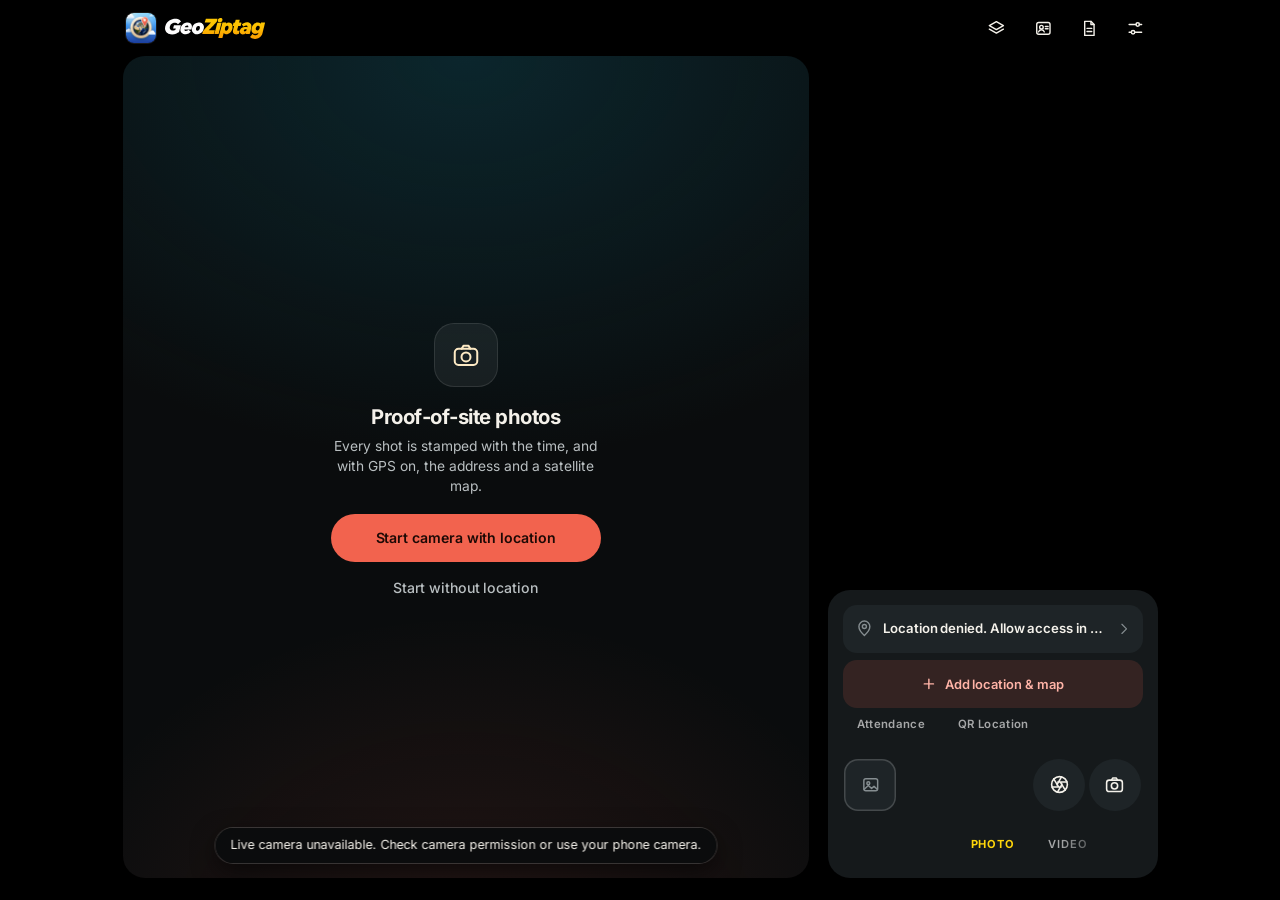
==== web/index.html @ e3f072a0 "UX: double-tap flips camera, browse photos by swiping, undo after attendance, hold shutter to record" ====
<!doctype html>
<html lang="en">
<head>
  <meta charset="utf-8">
  <meta name="viewport" content="width=device-width, initial-scale=1, viewport-fit=cover">
  <meta name="theme-color" content="#000000">
  <meta name="description" content="Take a photo and save it with a timestamp and optional GPS map.">
  <title>GeoZiptag</title>
  <link rel="icon" type="image/png" href="assets/icon-192.png">
  <link rel="apple-touch-icon" href="assets/apple-touch-icon.png">
  <link rel="manifest" href="manifest.webmanifest">
  <meta name="apple-mobile-web-app-title" content="GeoZiptag">
  <meta name="apple-mobile-web-app-status-bar-style" content="black">
  <link rel="stylesheet" href="style.css">
  <script src="vendor/tz-lookup.js"></script>
  <script type="module" src="camera.js"></script>
</head>
<body>
<!-- Launch cover (apps only): looks like the native launch screen and stays until the camera, location,
     address and map are ready, so the camera opens complete. camera.js removes it (at once in a browser). -->
<div id="launchCover" class="launch-cover" aria-hidden="true">
  <div class="launch-mark"><img src="assets/app-icon-ios.png" alt="" width="120" height="120"><p class="launch-by"><span>by</span> SoHum</p></div>
  <div id="launchProblem" class="launch-problem" role="alert" hidden>
    <h2 id="launchProblemTitle"></h2>
    <p id="launchProblemText"></p>
    <div class="launch-problem-actions">
      <button id="launchSettings" type="button" hidden>Open Settings</button>
      <button id="launchRetry" type="button">Try again</button>
    </div>
  </div>
</div>
<svg class="icon-sprite" aria-hidden="true" focusable="false">
  <symbol id="i-pin" viewBox="0 0 24 24"><path d="M12 21s-7-6.1-7-11.4a7 7 0 0 1 14 0C19 14.9 12 21 12 21Z"/><circle cx="12" cy="9.6" r="2.6"/></symbol>
  <symbol id="i-camera" viewBox="0 0 24 24"><rect x="3" y="7" width="18" height="13" rx="3"/><path d="m8.5 7 1.6-2.5h3.8L15.5 7"/><circle cx="12" cy="13.5" r="3.6"/></symbol>
  <symbol id="i-report" viewBox="0 0 24 24"><path d="M6 3h8l4 4v14H6Z"/><path d="M14 3v4h4M9 12h6M9 16h6"/></symbol>
  <symbol id="i-settings" viewBox="0 0 24 24"><path d="M4 7h9M17 7h3M4 17h3M11 17h9"/><circle cx="15" cy="7" r="2.2"/><circle cx="9" cy="17" r="2.2"/></symbol>
  <symbol id="i-layers" viewBox="0 0 24 24"><path d="m12 3.5 9 5-9 5-9-5Z"/><path d="m3 13 9 5 9-5"/></symbol>
  <symbol id="i-grid" viewBox="0 0 24 24"><rect x="4" y="4" width="16" height="16" rx="2.5"/><path d="M9.3 4v16M14.7 4v16M4 9.3h16M4 14.7h16"/></symbol>
  <symbol id="i-timer" viewBox="0 0 24 24"><circle cx="12" cy="13.5" r="7.5"/><path d="M12 9.5v4l2.6 1.8M9.5 2.5h5"/></symbol>
  <symbol id="i-flash" viewBox="0 0 24 24"><path d="M13.5 2.5 5.5 14h6l-1 7.5 8-11.5h-6Z"/></symbol>
  <symbol id="i-flip" viewBox="0 0 24 24"><path d="M4.5 10A7.8 7.8 0 0 1 18.4 6.6L20 8"/><path d="M20 3.5V8h-4.5"/><path d="M19.5 14a7.8 7.8 0 0 1-13.9 3.4L4 16"/><path d="M4 20.5V16h4.5"/></symbol>
  <symbol id="i-back" viewBox="0 0 24 24"><path d="M15 5 8 12l7 7"/></symbol>
  <symbol id="i-chevron" viewBox="0 0 24 24"><path d="m9 5 7 7-7 7"/></symbol>
  <symbol id="i-share" viewBox="0 0 24 24"><path d="M12 15V3.5M7.5 8 12 3.5 16.5 8"/><path d="M5 12v7.5h14V12"/></symbol>
  <symbol id="i-download" viewBox="0 0 24 24"><path d="M12 4v11M7 10.5l5 5 5-5M5 20h14"/></symbol>
  <symbol id="i-retake" viewBox="0 0 24 24"><path d="M4.5 12a7.5 7.5 0 1 0 2.2-5.3L4.5 9"/><path d="M4.5 4.5V9H9"/></symbol>
  <symbol id="i-globe" viewBox="0 0 24 24"><circle cx="12" cy="12" r="9"/><ellipse cx="12" cy="12" rx="3.8" ry="9"/><path d="M3 12h18"/></symbol>
  <symbol id="i-calendar" viewBox="0 0 24 24"><rect x="4" y="5" width="16" height="15" rx="2.5"/><path d="M4 10h16M8.5 3v4M15.5 3v4"/></symbol>
  <symbol id="i-qr" viewBox="0 0 24 24"><rect x="4" y="4" width="6" height="6" rx="1"/><rect x="14" y="4" width="6" height="6" rx="1"/><rect x="4" y="14" width="6" height="6" rx="1"/><path d="M14 14h2.5v2.5H14ZM17.5 17.5H20V20h-2.5ZM14 20h1M20 14v1"/></symbol>
  <symbol id="i-crosshair" viewBox="0 0 24 24"><circle cx="12" cy="12" r="7"/><circle cx="12" cy="12" r="2"/><path d="M12 2v3M12 19v3M2 12h3M19 12h3"/></symbol>
  <symbol id="i-image" viewBox="0 0 24 24"><rect x="3.5" y="4.5" width="17" height="15" rx="2.5"/><circle cx="9" cy="10" r="1.8"/><path d="m4 17.5 5-4.5 4 3.5 3-2.5 4 3.5"/></symbol>
  <symbol id="i-shield" viewBox="0 0 24 24"><path d="M12 3 5 6v5.5c0 4.4 3 7.9 7 9.5 4-1.6 7-5.1 7-9.5V6Z"/></symbol>
  <symbol id="i-plus" viewBox="0 0 24 24"><path d="M12 5v14M5 12h14"/></symbol>
  <symbol id="i-frame" viewBox="0 0 24 24"><rect x="5.5" y="3" width="13" height="18" rx="2"/><path d="M9 6.5H8v1.5M15 17.5h1V16"/></symbol>
  <symbol id="i-sparkle" viewBox="0 0 24 24"><path d="M11 3.5l1.7 4.8 4.8 1.7-4.8 1.7L11 16.5l-1.7-4.8L4.5 10l4.8-1.7Z"/><path d="M18.5 15v5M16 17.5h5"/></symbol>
  <symbol id="i-tap" viewBox="0 0 24 24"><path d="M9.5 12V5.8a1.5 1.5 0 0 1 3 0V11m0-.5a1.5 1.5 0 0 1 3 0V12m0-.5a1.5 1.5 0 0 1 3 0v3.7a6 6 0 0 1-6 6h-.7a6 6 0 0 1-5-2.6l-2.4-3.7a1.5 1.5 0 0 1 2.4-1.8l1.7 2.2"/></symbol>
  <symbol id="i-volume" viewBox="0 0 24 24"><path d="M4 9.5h3.5L12 5.5v13l-4.5-4H4Z"/><path d="M15.5 9.2a4 4 0 0 1 0 5.6M18 6.7a7.5 7.5 0 0 1 0 10.6"/></symbol>
  <symbol id="i-position" viewBox="0 0 24 24"><rect x="4.5" y="3" width="15" height="18" rx="2"/><path d="M7.5 16.5h9"/></symbol>
  <symbol id="i-help" viewBox="0 0 24 24"><circle cx="12" cy="12" r="9"/><path d="M9.6 9.4a2.5 2.5 0 0 1 4.9.7c0 1.7-2.5 2.1-2.5 3.7M12 17h.01"/></symbol>
  <symbol id="i-search" viewBox="0 0 24 24"><circle cx="11" cy="11" r="6.5"/><path d="m20 20-4.2-4.2"/></symbol>
  <symbol id="i-edit" viewBox="0 0 24 24"><path d="M4 20h4L19 9a2.1 2.1 0 0 0-4-4L4 16z"/><path d="m14 6 4 4"/></symbol>
  <symbol id="i-plus-sm" viewBox="0 0 24 24"><path d="M12 5v14M5 12h14"/></symbol>
  <symbol id="i-check" viewBox="0 0 24 24"><path d="m5 12.5 4.5 4.5L19 7.5"/></symbol>
  <symbol id="i-star" viewBox="0 0 24 24"><path d="m12 3.5 2.6 5.4 5.9.8-4.3 4.1 1 5.9L12 16.9 6.8 19.7l1-5.9L3.5 9.7l5.9-.8z"/></symbol>
  <symbol id="i-zoom-in" viewBox="0 0 24 24"><path d="M14 4h6v6M20 4l-6 6M10 20H4v-6M4 20l6-6"/></symbol>
  <symbol id="i-zoom-out" viewBox="0 0 24 24"><path d="M4 10h6V4M10 10 4 4M20 14h-6v6M14 14l6 6"/></symbol>
  <symbol id="i-flash-off" viewBox="0 0 24 24"><path d="M13 3 6 13h5l-1 8 7-10h-5l1-8Z"/><path d="M4 4l16 16"/></symbol>
  <symbol id="i-sun" viewBox="0 0 24 24"><circle cx="12" cy="12" r="4"/><path d="M12 2.5v2.5M12 19v2.5M2.5 12H5M19 12h2.5M5.3 5.3l1.8 1.8M16.9 16.9l1.8 1.8M5.3 18.7l1.8-1.8M16.9 7.1l1.8-1.8"/></symbol>
  <symbol id="i-aperture" viewBox="0 0 24 24"><circle cx="12" cy="12" r="9"/><path d="M14.3 3.3 9 12.5M20.6 9.2H10M18.6 18.4 13 9.2M9.7 20.7l5.3-9.2M3.4 14.8H14M5.4 5.6l5.6 9.2"/></symbol>
  <symbol id="i-mirror" viewBox="0 0 24 24"><path d="M12 3v18" stroke-dasharray="2 2.5"/><path d="M9 6 4 18h5ZM15 6l5 12h-5Z"/></symbol>
  <symbol id="i-level" viewBox="0 0 24 24"><rect x="3" y="8" width="18" height="8" rx="4"/><path d="M9.5 8v8M14.5 8v8"/></symbol>
  <symbol id="i-text" viewBox="0 0 24 24"><path d="M5 7V4.5h14V7M12 4.5v15M9 19.5h6"/></symbol>
  <symbol id="i-person" viewBox="0 0 24 24"><rect x="3.5" y="4.5" width="17" height="15" rx="2.5"/><circle cx="9.5" cy="10.5" r="2.3"/><path d="M5.8 16.5c.6-1.8 2-2.7 3.7-2.7s3.1.9 3.7 2.7M14.5 9.5h3.5M14.5 12.5h3.5"/></symbol>
  <symbol id="i-list" viewBox="0 0 24 24"><path d="M9 6.5h11M9 12h11M9 17.5h11"/><circle cx="4.8" cy="6.5" r="1"/><circle cx="4.8" cy="12" r="1"/><circle cx="4.8" cy="17.5" r="1"/></symbol>
  <symbol id="i-cloud" viewBox="0 0 24 24"><path d="M7 18.5h10.5a4 4 0 0 0 .6-7.95A6 6 0 0 0 6.6 9.1 4.7 4.7 0 0 0 7 18.5Z"/><path d="M12 15.5v-5M9.8 12.5 12 10.3l2.2 2.2"/></symbol>
  <symbol id="i-trash" viewBox="0 0 24 24"><path d="M4.5 7h15M9.5 7V4.5h5V7M6.5 7l.8 12.5h9.4L17.5 7M10 11v5M14 11v5"/></symbol>
</svg>

<main class="camera">
  <header class="camera-header">
    <h1 class="wordmark">
      <img class="brand-mark" src="assets/app-icon.png" alt="" width="30" height="30">
      <img class="brand-name" src="assets/geoziptag-wordmark.svg" alt="GeoZiptag" width="1920" height="400">
    </h1>
    <nav aria-label="App tools">
      <button class="icon-button" type="button" data-open="templates" aria-label="Stamp style"><svg class="icon"><use href="#i-layers"/></svg><span class="visually-hidden" id="chosenTemplate">Satellite</span></button>
      <button id="locationButton" class="icon-button location-button" type="button" aria-label="Location" data-open="locationTools" data-state="off"><svg class="icon"><use href="#i-pin"/></svg></button>
      <button id="employeeButton" class="icon-button employee-button" type="button" aria-label="Employee" data-open="employeePicker"><svg class="icon"><use href="#i-person"/></svg></button>
      <button class="icon-button" type="button" aria-label="Reports" data-open="reports"><svg class="icon"><use href="#i-report"/></svg></button>
      <button class="icon-button" type="button" aria-label="Settings" data-open="settings"><svg class="icon"><use href="#i-settings"/></svg></button>
    </nav>
    <div id="cameraPanel" class="camera-panel" role="group" aria-label="Camera settings" hidden>
      <button id="ratioTile" class="panel-tile" type="button"><svg class="icon" aria-hidden="true"><use href="#i-frame"/></svg><span>Ratio</span><small id="ratioValue">16:9</small></button>
      <button id="gridToggle" class="panel-tile" type="button" aria-pressed="false"><svg class="icon" aria-hidden="true"><use href="#i-grid"/></svg><span>Grid</span></button>
      <button id="timerToggle" class="panel-tile" type="button" aria-label="Timer off"><svg class="icon" aria-hidden="true"><use href="#i-timer"/></svg><span>Timer</span><small id="timerLabel">Off</small></button>
      <button id="tapTile" class="panel-tile" type="button"><svg class="icon" aria-hidden="true"><use href="#i-crosshair"/></svg><span>Focus</span><small id="tapValue">Tap to focus</small></button>
      <button id="mirrorTile" class="panel-tile" type="button" aria-pressed="false"><svg class="icon" aria-hidden="true"><use href="#i-mirror"/></svg><span>Mirror</span><small>Front camera</small></button>
      <button id="levelTile" class="panel-tile" type="button" aria-pressed="false"><svg class="icon" aria-hidden="true"><use href="#i-level"/></svg><span>Level</span></button>
      <button id="noteTile" class="panel-tile" type="button"><svg class="icon" aria-hidden="true"><use href="#i-text"/></svg><span>Add text</span><small id="noteValue">On the stamp</small></button>
    </div>
  </header>

  <section class="viewfinder" aria-label="Photo viewfinder">
    <video id="video" autoplay muted playsinline hidden></video>
    <img id="result" alt="Photo with the stamp embedded" hidden>
    <video id="resultVideo" class="result-video" controls playsinline hidden></video>
    <canvas id="switchFrame" class="switch-frame" aria-hidden="true" hidden></canvas>
    <div id="start" class="start">
      <div class="start-mark" aria-hidden="true"><svg class="icon"><use href="#i-camera"/></svg></div>
      <div class="start-copy">
        <h2>Proof-of-site photos</h2>
        <p>Every shot is stamped with the time, and with GPS on, the address and a satellite map.</p>
      </div>
      <div class="start-actions">
        <button id="startCamera" class="primary" type="button">Start camera with location</button>
        <button id="startWithoutLocation" class="text-button" type="button">Start without location</button>
      </div>
    </div>
    <div id="cameraGrid" class="camera-grid" aria-hidden="true" hidden></div>
    <div id="focusPoint" class="focus-point" aria-hidden="true" hidden></div>
    <div id="zoomControl" class="camera-zoom" role="group" aria-label="Zoom" hidden>
      <input id="zoomSlider" type="range" aria-label="Camera zoom" hidden disabled>
      <div id="zoomLenses" class="zoom-lenses"></div>
      <button id="zoomToggle" class="zoom-toggle" type="button" aria-label="Wider" hidden><svg class="icon" aria-hidden="true"><use href="#i-zoom-in"/></svg></button>
    </div>
    <div id="levelLine" class="level-line" aria-hidden="true" hidden></div>
    <div id="recordTime" class="record-time" role="timer" hidden><span class="rec-dot" aria-hidden="true"></span><span id="recordClock">00:00</span></div>
    <div id="exposureControl" class="exposure-control" hidden>
      <span class="exposure-track" aria-hidden="true"></span>
      <span id="exposureKnob" class="exposure-knob"><svg class="icon" aria-hidden="true"><use href="#i-sun"/></svg></span>
    </div>
    <div id="cameraCountdown" class="camera-countdown" role="status" hidden></div>
    <div class="swipe-handle" aria-hidden="true"></div>
    <div id="shutterFlash" class="shutter-flash" aria-hidden="true"></div>
    <p id="status" role="status" hidden></p>
  </section>
  <canvas id="liveStamp" class="live-stamp" aria-hidden="true" hidden></canvas>
  <button id="logTap" class="log-tap" type="button" aria-label="Change Log in or Log out" aria-haspopup="true" hidden></button>
  <button id="idTap" class="log-tap" type="button" aria-label="Choose employee" aria-haspopup="dialog" hidden></button>
  <button id="mapTap" class="log-tap" type="button" aria-label="Open this place in Maps" hidden></button>
  <button id="noteTap" class="log-tap" type="button" aria-label="Edit the note on the stamp" hidden></button>
  <div id="undoToast" class="undo-toast" role="status" hidden><span id="undoText"></span><button id="undoButton" type="button">Undo</button></div>
  <div id="logChoice" class="log-choice" role="group" aria-label="Log in or Log out" hidden>
    <button type="button" data-choose="in">Log in</button>
    <button type="button" data-choose="out">Log out</button>
    <small>For the next photo</small>
  </div>

  <div id="controls" class="controls">
    <div class="location-bar">
      <button type="button" class="location-row" data-open="locationTools" aria-label="Location" aria-describedby="placeLabelPreview locationStatus">
        <svg class="icon" aria-hidden="true"><use href="#i-pin"/></svg>
        <span class="location-text"><span id="locationStatus" role="status">Timestamp only</span><small id="placeLabelPreview" hidden></small></span>
        <svg class="icon chevron" aria-hidden="true"><use href="#i-chevron"/></svg>
      </button>
      <button id="addLocationMap" class="map-location-action" type="button"><svg class="icon" aria-hidden="true"><use href="#i-plus"/></svg>Add location &amp; map</button>
    </div>
    <div id="gpsChoice" class="gps-choice" hidden>
      <p id="gpsHint" role="status"></p>
      <div class="sheet-actions">
        <button id="captureWithoutLocation" type="button">Timestamp only</button>
        <button id="captureWithLocation" class="primary" type="button">Enable location</button>
      </div>
    </div>
    <div id="styleStrip" class="style-strip" role="group" aria-label="Stamp style">
      <div id="styleTrack" class="style-track">
        <button type="button" class="style-pill" data-template="satellite" aria-pressed="true">Satellite</button>
        <button type="button" class="style-pill" data-template="attendance" aria-pressed="false">Attendance</button>
        <button type="button" class="style-pill" data-template="qr" aria-pressed="false">QR Location</button>
      </div>
    </div>
    <div class="shutter-tray">
    <div class="capture-dock" aria-label="Capture controls">
      <div class="thumb-slot">
        <button id="lastPhotoButton" class="last-photo" type="button" aria-label="Last photo. None yet" disabled><svg class="icon" aria-hidden="true"><use href="#i-image"/></svg><img id="lastPhotoImage" alt="" hidden></button>
      </div>
      <div class="dock-slot"><button id="torchToggle" class="dock-tool flash-button" type="button" aria-label="Flash off" data-flash="off" hidden><svg class="icon" aria-hidden="true"><use href="#i-flash-off"/></svg><span class="flash-badge" aria-hidden="true">A</span></button></div>
      <div class="shutter-slot"><button id="shutter" class="shutter" type="button" aria-label="Take photo" hidden></button></div>
      <div class="dock-slot"><button id="cameraPanelButton" class="dock-tool" type="button" aria-label="Camera settings" aria-expanded="false" aria-controls="cameraPanel"><svg class="icon" aria-hidden="true"><use href="#i-aperture"/></svg></button></div>
      <div class="camera-switch-slot">
        <button id="switchCamera" class="dock-tool" type="button" aria-label="Flip camera" hidden><svg class="icon" aria-hidden="true"><use href="#i-flip"/></svg></button>
        <button id="fallback" class="dock-tool" type="button" aria-label="Phone camera"><svg class="icon" aria-hidden="true"><use href="#i-camera"/></svg></button>
      </div>
    </div>
    <div id="modeSwitch" class="mode-switch" role="group" aria-label="Camera mode">
      <div id="modeTrack" class="mode-track">
        <button type="button" data-mode="photo" aria-pressed="true">Photo</button>
        <button type="button" data-mode="video" aria-pressed="false">Video</button>
      </div>
    </div>
    </div>
    <input id="file" type="file" accept="image/*" capture="environment" hidden>
  </div>

  <div id="review" class="review" aria-label="Photo actions" hidden>
    <div id="adSlot" class="ad-slot" aria-hidden="true" hidden></div>
    <button id="retake" type="button"><svg class="icon" aria-hidden="true"><use href="#i-camera"/></svg><span id="retakeLabel">Camera</span></button>
    <a id="save" class="primary" download><svg class="icon" aria-hidden="true"><use href="#i-download"/></svg>Save photo</a>
    <button id="share" type="button" hidden><svg class="icon" aria-hidden="true"><use href="#i-share"/></svg>Share</button>
    <button id="deletePhoto" class="delete-photo" type="button" aria-label="Delete photo" hidden><svg class="icon" aria-hidden="true"><use href="#i-trash"/></svg></button>
    <a id="saveOriginal" class="secondary" download hidden>Also save the original, without stamp</a>
  </div>
  <button id="updateReady" class="update-pill" type="button" hidden>Update ready · tap to restart</button>
</main>

<dialog id="locationTools" aria-labelledby="locationTitle" autofocus>
  <div class="sheet-head"><h2 id="locationTitle">Location</h2><form method="dialog"><button class="sheet-done">Done</button></form></div>
  <div class="status-card">
    <span class="status-icon" aria-hidden="true"><svg class="icon"><use href="#i-crosshair"/></svg></span>
    <div><strong>Current source</strong><p id="locationSheetStatus" class="sheet-status" role="status">Timestamp only</p></div>
  </div>
  <div class="location-actions">
    <button id="location" class="primary" type="button" aria-pressed="false">Enable location</button>
    <button type="button" data-open="manual">Set pin manually</button>
  </div>
  <label for="placeLabel">Place label <small>Optional</small></label>
  <input id="placeLabel" type="text" maxlength="90" placeholder="e.g. Site entrance, Block B">
  <p class="hint">Shown as the heading on photos taken in this session. GPS coordinates are still recorded.</p>
  <label for="stampNote">Note <small>Optional</small></label>
  <input id="stampNote" type="text" maxlength="80" placeholder="e.g. Foundation inspection, Block B">
  <p class="hint">Added as the last line of the stamp on photos taken in this session.</p>
  <details class="disclosure">
    <summary><svg class="icon" aria-hidden="true"><use href="#i-shield"/></svg>How location is used</summary>
    <p class="privacy">Your coordinates are sent to Photon and OpenStreetMap's Nominatim to look up the address, and to Esri for satellite imagery. In the Android app, the phone's built-in address service is also asked. Photos stay on this device until you save or share them. Address data © <a href="https://www.openstreetmap.org/copyright" target="_blank" rel="noopener">OpenStreetMap contributors</a>.</p>
  </details>
</dialog>

<dialog id="templates" aria-labelledby="templateTitle" autofocus>
  <div class="sheet-head"><h2 id="templateTitle">Stamp style</h2><form method="dialog"><button class="sheet-done">Done</button></form></div>
  <canvas id="templatePreview" width="460" height="238" aria-label="Example photo stamp"></canvas>
  <fieldset class="template-options" aria-label="Choose a stamp">
    <label><input type="radio" name="template" value="satellite"><svg class="icon" aria-hidden="true"><use href="#i-globe"/></svg><span><strong>Satellite</strong><small>Map, address, GPS</small></span></label>
    <label><input type="radio" name="template" value="attendance"><svg class="icon" aria-hidden="true"><use href="#i-person"/></svg><span><strong>Attendance</strong><small>Employee ID, log in/out, time and place</small></span></label>
    <label><input type="radio" name="template" value="qr"><svg class="icon" aria-hidden="true"><use href="#i-qr"/></svg><span><strong>QR location</strong><small>Scannable map link</small></span></label>
  </fieldset>
  <p class="hint">Preview uses sample data. Stamp position is in Settings.</p>
</dialog>

<dialog id="manual" aria-labelledby="manualTitle" autofocus>
  <div class="sheet-head"><button type="button" class="sheet-back" data-open="locationTools" aria-label="Back to location"><svg class="icon" aria-hidden="true"><use href="#i-back"/></svg></button><h2 id="manualTitle">Set pin manually</h2></div>
  <form id="manualForm">
    <label for="manualName">Place name <small>Optional</small></label>
    <input id="manualName" type="text" maxlength="100" placeholder="e.g. Project site">
    <div class="field-pair">
      <div><label for="manualLat">Latitude</label><input id="manualLat" type="number" inputmode="decimal" min="-90" max="90" step="any" placeholder="17.385044" required></div>
      <div><label for="manualLon">Longitude</label><input id="manualLon" type="number" inputmode="decimal" min="-180" max="180" step="any" placeholder="78.486671" required></div>
    </div>
    <div class="button-pair">
      <button id="copyGps" type="button"><svg class="icon" aria-hidden="true"><use href="#i-crosshair"/></svg>Use my GPS</button>
      <button id="loadPinMap" type="button"><svg class="icon" aria-hidden="true"><use href="#i-globe"/></svg>Preview on map</button>
    </div>
    <div id="pinView" class="pin-view" hidden><canvas id="pinMap" width="256" height="256" aria-label="Map preview. Tap to adjust the pin. You can also edit the coordinates above."></canvas><p>Imagery: Esri, Vantor, Earthstar Geographics, and the GIS User Community</p></div>
    <p id="pinStatus" class="hint" role="status">Enter coordinates or use a GPS fix, then preview the pin.</p>
    <div class="sheet-actions stacked">
      <button class="primary" type="submit">Use this location</button>
      <button id="clearManual" class="text-button" type="button">Switch back to device GPS</button>
    </div>
  </form>
</dialog>

<dialog id="settings" aria-labelledby="settingsTitle" autofocus>
  <div class="sheet-head"><h2 id="settingsTitle">Settings</h2><form method="dialog"><button class="sheet-done">Done</button></form></div>
  <section class="settings-group" aria-labelledby="settingsAttendance">
    <h3 id="settingsAttendance">Attendance</h3>
    <div class="settings-list">
      <button class="setting-row setting-link" type="button" data-open="employeesSheet">
        <svg class="icon row-icon" aria-hidden="true"><use href="#i-person"/></svg>
        <span class="row-text"><strong>Employee IDs</strong><small id="employeeSummary">Add your ID and your team's</small></span>
        <svg class="icon" aria-hidden="true"><use href="#i-chevron"/></svg>
      </button>
      <button class="setting-row setting-link" type="button" data-open="registerSheet">
        <svg class="icon row-icon" aria-hidden="true"><use href="#i-list"/></svg>
        <span class="row-text"><strong>Attendance register</strong><small id="registerCount">Log in / log out records</small></span>
        <svg class="icon" aria-hidden="true"><use href="#i-chevron"/></svg>
      </button>
      <button class="setting-row setting-link" type="button" data-open="teamSheet">
        <svg class="icon row-icon" aria-hidden="true"><use href="#i-cloud"/></svg>
        <span class="row-text"><strong>Shared register</strong><small id="teamSummary">Send attendance to your team online</small></span>
        <svg class="icon" aria-hidden="true"><use href="#i-chevron"/></svg>
      </button>
    </div>
  </section>
  <section class="settings-group" aria-labelledby="settingsCamera">
    <h3 id="settingsCamera">Camera</h3>
    <div class="settings-list">
      <div class="setting-row">
        <svg class="icon row-icon" aria-hidden="true"><use href="#i-frame"/></svg>
        <label class="row-text" for="photoShape"><strong>Photo size</strong><small>16:9 full screen · 4:3 full sensor · 1:1 square</small></label>
        <select id="photoShape"><option value="16:9">16:9</option><option value="4:3">4:3</option><option value="1:1">1:1</option></select>
      </div>
      <div class="setting-row">
        <svg class="icon row-icon" aria-hidden="true"><use href="#i-sparkle"/></svg>
        <label class="row-text" for="photoQuality"><strong>Photo quality</strong><small>Standard makes smaller files for sharing</small></label>
        <select id="photoQuality"><option value="high">High</option><option value="standard">Standard</option></select>
      </div>
      <div class="setting-row">
        <svg class="icon row-icon" aria-hidden="true"><use href="#i-tap"/></svg>
        <label class="row-text" for="tapAction"><strong>Tap on screen</strong><small>What tapping the camera view does</small></label>
        <select id="tapAction"><option value="focus">Focus</option><option value="capture">Take photo</option></select>
      </div>
      <label id="volumeShutterRow" class="setting-row" hidden>
        <svg class="icon row-icon" aria-hidden="true"><use href="#i-volume"/></svg>
        <span class="row-text"><strong>Volume buttons</strong><small>Press volume up or down to take a photo</small></span>
        <input id="volumeShutter" class="switch" type="checkbox">
      </label>
      <button id="settingsPhoneCamera" class="setting-row setting-link" type="button">
        <svg class="icon row-icon" aria-hidden="true"><use href="#i-camera"/></svg>
        <span class="row-text"><strong>Use phone camera</strong><small>Open the built-in camera app instead</small></span>
        <svg class="icon" aria-hidden="true"><use href="#i-chevron"/></svg>
      </button>
    </div>
  </section>
  <section class="settings-group" aria-labelledby="settingsStamp">
    <h3 id="settingsStamp">Stamp</h3>
    <div class="settings-list">
      <div class="setting-row">
        <svg class="icon row-icon" aria-hidden="true"><use href="#i-position"/></svg>
        <label class="row-text" for="stampPosition"><strong>Position</strong><small>Where the stamp sits on the photo</small></label>
        <select id="stampPosition"><option value="bottom">Bottom</option><option value="top">Top</option></select>
      </div>
    </div>
  </section>
  <section class="settings-group" aria-labelledby="settingsCapture">
    <h3 id="settingsCapture">After capture</h3>
    <div class="settings-list">
      <label class="setting-row">
        <svg class="icon row-icon" aria-hidden="true"><use href="#i-image"/></svg>
        <span class="row-text"><strong>Keep original</strong><small>Also save a copy without the stamp</small></span>
        <input id="keepOriginal" class="switch" type="checkbox">
      </label>
      <label class="setting-row">
        <svg class="icon row-icon" aria-hidden="true"><use href="#i-image"/></svg>
        <span class="row-text"><strong>Keep photo on screen</strong><small>Show each photo after you take it, until you swipe down for the next one</small></span>
        <input id="reviewAfter" class="switch" type="checkbox">
      </label>
      <label class="setting-row">
        <svg class="icon row-icon" aria-hidden="true"><use href="#i-share"/></svg>
        <span class="row-text"><strong>Share after each photo</strong><small>Open the share sheet as soon as a photo is taken</small></span>
        <input id="shareAfter" class="switch" type="checkbox">
      </label>
      <label class="setting-row">
        <svg class="icon row-icon" aria-hidden="true"><use href="#i-layers"/></svg>
        <span class="row-text"><strong>Share button first</strong><small>Make Share the main button in the photo view</small></span>
        <input id="preferShare" class="switch" type="checkbox">
      </label>
    </div>
  </section>
  <section class="settings-group" aria-labelledby="settingsHelp">
    <h3 id="settingsHelp">Help &amp; about</h3>
    <div class="settings-list">
      <button class="setting-row setting-link" type="button" data-open="helpSheet">
        <svg class="icon row-icon" aria-hidden="true"><use href="#i-help"/></svg>
        <span class="row-text"><strong>How to use</strong><small>Taking, stamping and sharing photos</small></span>
        <svg class="icon" aria-hidden="true"><use href="#i-chevron"/></svg>
      </button>
      <button class="setting-row setting-link" type="button" data-open="privacySheet">
        <svg class="icon row-icon" aria-hidden="true"><use href="#i-shield"/></svg>
        <span class="row-text"><strong>Privacy policy</strong><small>What the app uses and sends</small></span>
        <svg class="icon" aria-hidden="true"><use href="#i-chevron"/></svg>
      </button>
    </div>
  </section>
  <section id="updatesGroup" class="settings-group" aria-labelledby="settingsUpdates" hidden>
    <h3 id="settingsUpdates">App updates</h3>
    <div class="settings-list">
      <button id="checkUpdates" class="setting-row setting-link" type="button">
        <svg class="icon row-icon" aria-hidden="true"><use href="#i-download"/></svg>
        <span class="row-text"><strong>Check for updates</strong><small id="updateStatus">Updates download in the background.</small></span>
        <svg class="icon" aria-hidden="true"><use href="#i-retake"/></svg>
      </button>
      <label id="previewRow" class="setting-row" hidden>
        <svg class="icon row-icon" aria-hidden="true"><use href="#i-download"/></svg>
        <span class="row-text"><strong>Preview versions</strong><small id="previewHint">Try the newest changes before they go live</small></span>
        <input id="previewChannel" class="switch" type="checkbox">
      </label>
    </div>
  </section>
  <p id="appVersion" class="app-version">GeoZiptag</p>
  <p class="app-version built-by"><a href="https://geoziptag.sohum.cc" target="_blank" rel="noopener">Built by SoHum Digital Services</a></p>
  <p id="photoTimings" class="app-version" hidden></p>
</dialog>

<dialog id="employeePicker" class="wheel-sheet" aria-labelledby="employeeTitle">
  <div class="sheet-head"><h2 id="employeeTitle">Employee</h2><form method="dialog"><button class="sheet-done">Done</button></form></div>
  <div class="wheel-heads" aria-hidden="true"><span>Employee ID</span><span>Name</span><span>Action</span></div>
  <div class="wheel-wrap wheel3">
    <div id="employeeWheel" class="wheel" role="listbox" aria-label="Employee ID" tabindex="0"></div>
    <div id="nameWheel" class="wheel" role="listbox" aria-label="Name"></div>
    <div id="actionWheel" class="wheel" role="listbox" aria-label="Log in or Log out"></div>
  </div>
  <p id="logHint" class="hint wheel-hint"></p>
  <button type="button" class="text-button wheel-manage" data-open="employeesSheet">Add or import IDs</button>
</dialog>

<dialog id="employeesSheet" aria-labelledby="employeesTitle">
  <div class="sheet-head"><h2 id="employeesTitle">Employee IDs <small id="employeeCount"></small></h2><form method="dialog"><button class="sheet-done">Done</button></form></div>
  <div class="emp-search">
    <svg class="icon" aria-hidden="true"><use href="#i-search"/></svg>
    <input id="empSearch" type="search" placeholder="Search ID or name" autocomplete="off" autocapitalize="characters" spellcheck="false" enterkeyhint="search">
  </div>
  <div id="empList" class="emp-list"></div>
  <div class="sheet-actions emp-actions">
    <button id="empNewSeries" type="button" class="text-button">+ New ID format</button>
    <label class="file-button" for="employeeFile">Import file</label>
    <input id="employeeFile" class="logo-input" type="file" accept=".txt,.csv,.pdf,text/plain,text/csv,application/pdf">
  </div>
  <p class="hint">Changes are saved as you make them. Tap + to add the next ID in a series; tap the pencil to change an ID or name.</p>
  <p id="employeeStatus" class="hint" role="status"></p>
</dialog>

<dialog id="registerSheet" aria-labelledby="registerTitle">
  <div class="sheet-head"><h2 id="registerTitle">Attendance register</h2><form method="dialog"><button class="sheet-done">Done</button></form></div>
  <p id="registerSummary" class="hint"></p>
  <div id="registerList" class="register-list"></div>
  <div class="sheet-actions">
    <button id="exportRegister" class="primary" type="button">Export CSV</button>
    <button id="clearRegister" class="text-button" type="button">Clear</button>
  </div>
</dialog>

<dialog id="teamSheet" aria-labelledby="teamTitle">
  <div class="sheet-head"><h2 id="teamTitle">Shared register</h2><form method="dialog"><button class="sheet-done">Done</button></form></div>
  <div id="teamJoined" hidden>
    <div class="status-card">
      <span class="status-icon" aria-hidden="true"><svg class="icon"><use href="#i-cloud"/></svg></span>
      <div><strong id="teamName">Team</strong><p class="sheet-status">Team code <b id="teamCode">—</b></p></div>
    </div>
    <p id="syncStatus" class="hint" role="status"></p>
    <div class="sheet-actions">
      <button id="shareTeamCode" type="button">Share code</button>
      <button id="syncNow" type="button">Send now</button>
    </div>
    <label class="setting-row toggle-row"><span class="row-text"><strong>Send small photos</strong><small>A small copy of each attendance photo as proof (about 150 KB)</small></span><input id="sharePhotos" class="switch" type="checkbox"></label>
    <h3 class="sheet-subtitle">Manager</h3>
    <label for="managerPin">Manager PIN</label>
    <div class="pin-row"><input id="managerPin" type="password" inputmode="numeric" maxlength="6" autocomplete="off" placeholder="6 digits"><button id="openTeamRegister" class="primary" type="button">Open register</button></div>
    <p id="managerStatus" class="hint" role="status"></p>
    <button id="leaveTeam" class="text-button danger-text" type="button">Leave this team</button>
  </div>
  <div id="teamNotJoined">
    <p class="hint">Everyone's attendance photos go to one online register. Phones join with the team's code; only the manager's PIN opens the register.</p>
    <h3 class="sheet-subtitle">Join a team</h3>
    <div class="pin-row"><input id="joinCode" type="text" maxlength="12" autocapitalize="characters" autocomplete="off" spellcheck="false" placeholder="e.g. ENDW-4821"><button id="joinTeam" class="primary" type="button">Join</button></div>
    <h3 class="sheet-subtitle">Start a team (manager)</h3>
    <label for="newTeamName">Team name</label>
    <input id="newTeamName" type="text" maxlength="60" placeholder="e.g. Endowments, Nalgonda">
    <label for="newTeamPin">Manager PIN <small>6 digits, keep it to yourself</small></label>
    <input id="newTeamPin" type="password" inputmode="numeric" maxlength="6" autocomplete="new-password" placeholder="6 digits">
    <button id="createTeam" type="button">Create team</button>
    <p id="teamStatus" class="hint" role="status"></p>
  </div>
</dialog>

<dialog id="teamRegisterSheet" aria-labelledby="teamRegisterTitle">
  <div class="sheet-head"><h2 id="teamRegisterTitle">Team register</h2><form method="dialog"><button class="sheet-done">Done</button></form></div>
  <div class="segmented four" role="group" aria-label="Period">
    <button type="button" data-period="1" aria-pressed="true">Today</button>
    <button type="button" data-period="7" aria-pressed="false">7 days</button>
    <button type="button" data-period="31" aria-pressed="false">31 days</button>
    <button type="button" data-period="0" aria-pressed="false">All</button>
  </div>
  <input id="teamEmployeeFilter" type="search" autocapitalize="characters" placeholder="All employees (type an ID to filter)" list="teamEmployees">
  <datalist id="teamEmployees"></datalist>
  <p id="teamRegisterSummary" class="hint" role="status"></p>
  <div id="teamRegisterList" class="register-list"></div>
  <div class="sheet-actions"><button id="exportTeamRegister" class="primary" type="button">Export CSV</button></div>
</dialog>

<dialog id="helpSheet" class="info-sheet" aria-labelledby="helpTitle" autofocus>
  <div class="sheet-head"><h2 id="helpTitle">How to use</h2><form method="dialog"><button class="sheet-done">Done</button></form></div>
  <div class="info-text">
    <h3>Take a stamped photo</h3>
    <p>Point the camera and press the shutter. The photo is stamped with the place, address, satellite map, coordinates, date and time, and saved straight away.</p>
    <h3>Choose a stamp</h3>
    <p><strong>Satellite</strong> adds the map, address and GPS. <strong>Date &amp; time</strong> stamps only the time, with no location. <strong>QR code</strong> adds a code that opens the spot in a map.</p>
    <h3>Location</h3>
    <p>The pin button at the top shows the GPS status. Wait for the green dot for the most accurate address, or set a location by hand.</p>
    <h3>Camera</h3>
    <p>Tap the screen to focus, pinch or use .5 / 1 / 2 to zoom, and use the buttons at the top for the grid, timer and torch. Photo size and quality are in Settings.</p>
    <h3>Your photos</h3>
    <p>Tap the thumbnail beside the shutter to open the last photo, share it, or delete it. Swipe down to go back to the camera.</p>
    <h3>Attendance</h3>
    <p>Add your employee ID (and your team's) in Settings &gt; Employee IDs, by typing them or importing a text, CSV or PDF list. Every photo then shows the ID with Log in or Log out. Tap the ID button at the top to roll to someone else's ID or switch between Log in and Log out. Settings &gt; Attendance register lists every entry and exports a CSV for Excel.</p>
    <h3>Shared register</h3>
    <p>In Settings &gt; Shared register a manager starts a team (a name and a 6-digit PIN) and gets a team code. Everyone else enters that code on their phone. Attendance photos are then sent to the team's online register, with a small copy of the photo, and wait on the phone while it is offline. The manager opens the register with the PIN to see everyone's entries and export them.</p>
    <h3>Reports</h3>
    <p>The report button at the top turns a photo, or a before-and-after pair, into a PDF with your company logo and notes.</p>
  </div>
</dialog>

<dialog id="privacySheet" class="info-sheet" aria-labelledby="privacyTitle" autofocus>
  <div class="sheet-head"><h2 id="privacyTitle">Privacy policy</h2><form method="dialog"><button class="sheet-done">Done</button></form></div>
  <div class="info-text">
    <p>GeoZiptag by SoHum Digital Services has no accounts and does not track you. Your photos stay on your phone.</p>
    <h3>Camera, microphone and photos</h3>
    <p>The camera is used only to take your photos and videos, and the microphone only for the sound of videos you record. They are saved on your phone, in the app's own album or folder (named GeoZipTag), and are shared only when you choose to share them.</p>
    <h3>Location</h3>
    <p>Your location is used, only while the app is open, to write the place, address and coordinates on your photos. To find the address and satellite map, the coordinates are sent to these services: Photon (komoot), Nominatim (OpenStreetMap), Esri satellite imagery, and your phone's own address lookup (Apple or Google). They receive only the coordinates, never your photos.</p>
    <h3>Attendance</h3>
    <p>Employee IDs and the attendance register stay on your phone. Only if you join a team, each entry (ID, name, log in or out, time, place and a small copy of the photo) is also sent to that team's shared register, which only the manager PIN can open. Leave the team to stop.</p>
    <h3>Ads</h3>
    <p>The Android and iPhone apps show a small banner ad from Google AdMob in the photo view, never on the camera screen. Google may use your phone's advertising ID to show it. Your photos, location and attendance are never shared with the ad network.</p>
    <h3>Reports</h3>
    <p>Reports, logos and notes are made on your phone and are not uploaded anywhere.</p>
    <h3>Updates</h3>
    <p>The app checks GitHub Pages for signed updates. This request contains no personal information.</p>
    <p><a href="https://sohum-digital-services.github.io/GeoZipTag/privacy.html" target="_blank" rel="noopener">Full privacy policy</a></p>
  </div>
</dialog>

<dialog id="reports" aria-labelledby="reportsTitle" autofocus>
  <div class="sheet-head"><h2 id="reportsTitle">Create report</h2><form method="dialog"><button class="sheet-done">Done</button></form></div>
  <form id="reportForm">
    <label class="file-drop logo-drop" for="reportLogo"><svg class="icon" aria-hidden="true"><use href="#i-image"/></svg><span><strong>Company logo</strong><small id="reportLogoHint">Optional · PNG, JPG or SVG</small></span><img id="reportLogoPreview" alt="Company logo preview" hidden></label>
    <input id="reportLogo" class="logo-input" type="file" accept="image/png,image/jpeg,image/webp,image/svg+xml">
    <button id="removeReportLogo" class="text-button remove-logo" type="button" hidden>Remove logo</button>
    <label for="reportType">Report type</label>
    <select id="reportType"><option value="photo">Single photo</option><option value="comparison">Before and after</option></select>
    <div id="reportPhotoFields">
      <p id="reportSource" class="hint"></p>
      <label class="file-drop" for="reportPhoto"><svg class="icon" aria-hidden="true"><use href="#i-image"/></svg><span><strong>Choose a different photo</strong><small>Optional</small></span></label>
      <input id="reportPhoto" class="file-input" type="file" accept="image/*">
    </div>
    <div id="reportCompareFields" hidden>
      <div class="field-pair">
        <div><label class="file-drop" for="beforePhoto"><svg class="icon" aria-hidden="true"><use href="#i-image"/></svg><span><strong>Before</strong><small>Choose photo</small></span></label><input id="beforePhoto" class="file-input" type="file" accept="image/*"></div>
        <div><label class="file-drop" for="afterPhoto"><svg class="icon" aria-hidden="true"><use href="#i-image"/></svg><span><strong>After</strong><small>Choose photo</small></span></label><input id="afterPhoto" class="file-input" type="file" accept="image/*"></div>
      </div>
    </div>
    <details class="disclosure report-details">
      <summary><svg class="icon" aria-hidden="true"><use href="#i-report"/></svg>Project details and notes</summary>
      <div class="field-pair">
        <div><label for="reportCompany">Company</label><input id="reportCompany" maxlength="120"></div>
        <div><label for="reportProject">Project</label><input id="reportProject" maxlength="120"></div>
      </div>
      <label for="reportLocation">Location</label><input id="reportLocation" maxlength="180">
      <label for="reportNote">Notes</label><textarea id="reportNote" rows="3"></textarea>
    </details>
    <p id="reportStatus" role="status" class="hint"></p>
    <div class="sheet-actions stacked"><button id="printReport" type="submit" class="primary">Print or save as PDF</button></div>
  </form>
</dialog>
<dialog id="deleteConfirm" aria-labelledby="deleteTitle" autofocus>
  <div class="sheet-head"><h2 id="deleteTitle">Delete this photo?</h2></div>
  <p id="deleteText" class="hint"></p>
  <div class="sheet-actions stacked">
    <button id="confirmDelete" class="danger" type="button">Delete photo</button>
    <button id="cancelDelete" class="text-button" type="button">Cancel</button>
  </div>
</dialog>
<article id="reportDocument" aria-hidden="true"></article>
</body>
</html>
---- web/style.css ----
@font-face {
  font-family: Inter;
  src: url("assets/inter.woff2") format("woff2");
  font-weight: 400 700;
  font-display: swap;
}

/* One palette, taken from the GeoZipTag globe: deep teal, coral, cream. */
:root {
  color-scheme: dark;
  --bg: #000;
  --surface: #15191b;
  --surface-2: #1e2427;
  --surface-3: #283033;
  --line: #ffffff17;
  --line-strong: #ffffff2b;
  --text: #f4f1ea;
  --text-2: #b9bfc1;
  --text-3: #858d90;
  --accent: #f2634e;
  --accent-hover: #f47a67;
  --accent-ink: #1d0905;
  --accent-soft: #f2634e24;
  --teal: #0d4d5c;
  --teal-bright: #5cc8c6;
  --cream: #fdeac4;
  --ok: #5cc8a0;
  --radius-s: 10px;
  --radius-m: 14px;
  --radius-l: 22px;
  --ease: cubic-bezier(.2, .8, .2, 1);
  font: 15px/1.45 Inter, system-ui, sans-serif;
  background: var(--bg);
  color: var(--text);
  -webkit-tap-highlight-color: transparent;
}
* { box-sizing: border-box; }
[hidden] { display: none !important; }
body { margin: 0; background: var(--bg); overscroll-behavior: none; }
.icon-sprite { position: absolute; width: 0; height: 0; overflow: hidden; }
.icon {
  flex: 0 0 auto;
  width: 1.25rem;
  height: 1.25rem;
  fill: none;
  stroke: currentColor;
  stroke-width: 1.8;
  stroke-linecap: round;
  stroke-linejoin: round;
}
.visually-hidden {
  position: absolute;
  width: 1px;
  height: 1px;
  overflow: hidden;
  clip: rect(0 0 0 0);
  white-space: nowrap;
}

/* ---------- Buttons ---------- */
button, a.primary, a.secondary {
  display: inline-flex;
  align-items: center;
  justify-content: center;
  gap: .5rem;
  min-height: 48px;
  padding: .6rem 1.1rem;
  border: 0;
  border-radius: 999px;
  background: var(--surface-3);
  color: var(--text);
  font: 600 .94rem/1.2 Inter, system-ui, sans-serif;
  letter-spacing: -.005em;
  text-align: center;
  text-decoration: none;
  cursor: pointer;
  transition: background-color .15s, transform .15s var(--ease), opacity .15s;
}
button:active, a.primary:active { transform: scale(.97); }
button.primary, a.primary, button.share-primary {
  background: var(--accent);
  color: var(--accent-ink);
}
button.primary:hover, a.primary:hover, button.share-primary:hover { background: var(--accent-hover); }
button:disabled { opacity: .45; cursor: default; transform: none; }
button.text-button {
  min-height: 44px;
  background: transparent;
  color: var(--text-2);
  font-weight: 500;
}
:focus-visible { outline: 2px solid var(--cream); outline-offset: 2px; }
dialog:focus, dialog:focus-visible { outline: none; }
.icon-button {
  width: 44px;
  min-height: 44px;
  padding: 0;
  background: transparent;
  color: var(--text);
}
.icon-button:hover { background: #ffffff14; }
/* Location pin in the header (phones): a dot shows the GPS state. */
.location-button { position: relative; display: none; }
.location-button::after { position: absolute; top: 9px; right: 9px; width: 8px; height: 8px; border-radius: 50%; background: #8a9396; box-shadow: 0 0 0 2px #000; content: ""; }
.location-button[data-state="ready"]::after { background: var(--ok); }
/* While GPS starts there is no dot; green when ready, yellow only if GPS struggles for 15 s. */
.location-button:not([data-state="ready"])::after { display: none; }
html.gps-slow .location-button[data-state="pending"]::after { display: block; background: #f5b942; }
.live-stamp { display: none; }
/* Stamp style pills above the shutter row: thin, swipe left or right, the active one sits over the shutter button. */
.style-strip { margin: 0 -1rem .3rem; }
.style-track { display: flex; gap: .4rem; overflow-x: auto; padding: 2px calc(50% - 1.5rem); scroll-snap-type: x mandatory; scrollbar-width: none; touch-action: pan-x; -webkit-overflow-scrolling: touch; }
.style-track::-webkit-scrollbar { display: none; }
.style-pill {
  flex: none; scroll-snap-align: center; min-height: 28px; height: 28px; padding: 0 .9rem; border-radius: 0;
  background: transparent; color: rgba(255, 255, 255, .62); font-size: .76rem; font-weight: 600; letter-spacing: .03em; line-height: 1; white-space: nowrap;
  transition: color .15s;
}
.style-pill[aria-pressed=true] { background: transparent; color: #ffd60a; font-weight: 700; }
/* Launch cover: black, the icon in the middle, "by SoHum" at the bottom (like Android's splash);
   on iOS the text sits under the icon (like the iPhone launch screen). It fades out when startup is done. */
.launch-cover { position: fixed; inset: 0; z-index: 9999; display: flex; align-items: center; justify-content: center; background: #021739; transition: opacity .3s ease; }
.launch-cover.done { opacity: 0; pointer-events: none; }
.launch-mark img { display: block; width: 120px; height: 120px; border-radius: 27px; }
.launch-by { position: fixed; left: 0; right: 0; bottom: calc(env(safe-area-inset-bottom) + 48px); margin: 0; text-align: center; font: 600 17px/1.2 Inter, system-ui, sans-serif; color: #fff; }
.launch-by span { font-weight: 400; color: #aab0b8; margin-right: .25em; }
/* Recovery panel: only shown when startup is refused, fails or stalls. */
.launch-cover { pointer-events: auto; }
.launch-problem { position: fixed; left: 1.5rem; right: 1.5rem; bottom: calc(env(safe-area-inset-bottom) + 110px); text-align: center; color: #fff; }
.launch-problem h2 { margin: 0 0 .35rem; font: 700 1.05rem/1.25 Inter, system-ui, sans-serif; }
.launch-problem p { margin: 0 auto 1rem; max-width: 20rem; color: #aab0b8; font: 400 .88rem/1.4 Inter, system-ui, sans-serif; }
.launch-problem-actions { display: flex; justify-content: center; gap: .6rem; }
.launch-problem-actions button { min-height: 44px; padding: 0 1.3rem; border-radius: 999px; font: 600 .92rem Inter, system-ui, sans-serif; color: #fff; background: rgba(255, 255, 255, .14); box-shadow: inset 0 0 0 1px rgba(255, 255, 255, .28); }
.launch-problem-actions button#launchRetry { background: #ffd60a; color: #151515; box-shadow: none; }
@supports (-webkit-touch-callout: none) {
  .launch-by { position: static; margin-top: 18px; }
}

/* ---------- Camera layout ---------- */
.camera {
  display: grid;
  grid-template-rows: auto minmax(0, 1fr) auto;
  width: min(100%, 40rem);
  height: 100vh;
  height: 100dvh;
  margin: 0 auto;
  padding: env(safe-area-inset-top) env(safe-area-inset-right) 0 env(safe-area-inset-left);
}
.camera-header {
  display: flex;
  align-items: center;
  justify-content: space-between;
  gap: .5rem;
  min-height: 56px;
  padding: 0 .4rem 0 1rem;
}
.wordmark { display: flex; align-items: center; gap: .55rem; margin: 0; font-size: 1.06rem; font-weight: 700; letter-spacing: -.02em; }
.brand-mark { display: block; width: 30px; height: 30px; border-radius: 8px; box-shadow: 0 0 0 1px #ffffff1a; }
.brand-name { display: block; width: auto; height: 21px; }
.camera-header nav { display: flex; gap: .15rem; }

.viewfinder {
  position: relative;
  display: grid;
  place-items: center;
  overflow: hidden;
  min-height: 0;
  isolation: isolate;
  border-radius: var(--radius-l);
  background: #0a0c0d;
}
.viewfinder video, .viewfinder img {
  position: absolute;
  inset: 0;
  width: 100%;
  height: 100%;
  object-fit: contain;
}
.viewfinder.photo-review { background: #000; }
/* iPhone app: the phone's camera preview is drawn by the app behind the page, so the page is see-through there. */
html.native-camera, html.native-camera body:not(:has(.photo-review)) { background: transparent; }
html.native-camera .viewfinder:not(.photo-review) { background: transparent; }
html.native-camera .viewfinder #video { opacity: 0; }
/* Flipping cameras: the last frame stays up, blurred, until the new camera is ready. */
.switch-frame { position: absolute; inset: 0; width: 100%; height: 100%; object-fit: contain; filter: blur(14px) brightness(.7); transform: scale(1.05); }
.switch-frame.mirror { transform: scaleX(-1) scale(1.05); }
.shutter-flash { position: absolute; inset: 0; z-index: 2; background: #fff; opacity: 0; pointer-events: none; }
.shutter-flash.fire { animation: shutter-flash .22s ease-out; }
@keyframes shutter-flash { 0% { opacity: .8; } 100% { opacity: 0; } }
/* The photo view: delete button, a small swipe handle, and swipe-down to go back to the camera. */
.viewfinder.photo-review, .viewfinder.photo-review #result { touch-action: none; }
#result { -webkit-user-drag: none; user-select: none; -webkit-user-select: none; -webkit-touch-callout: none; }
.viewfinder.photo-review #result { will-change: transform, opacity; }
.delete-photo {
  width: 52px;
  min-height: 52px;
  padding: 0;
  border-radius: 50%;
  background: rgba(255, 255, 255, .1);
  -webkit-backdrop-filter: blur(12px);
  backdrop-filter: blur(12px);
  box-shadow: inset 0 0 0 1px rgba(255, 138, 128, .55);
  color: #ff8a80;
}
.delete-photo:hover, .delete-photo:active { background: rgba(217, 66, 66, .55); color: #fff; }
.swipe-handle { position: absolute; z-index: 3; top: .5rem; left: 50%; width: 40px; height: 4px; transform: translateX(-50%); border-radius: 2px; background: rgba(255, 255, 255, .5); pointer-events: none; }
.viewfinder:not(.photo-review) .swipe-handle { display: none; }
button.danger { background: #d94242; color: #fff; }
button.danger:hover { background: #e25555; }
/* Reviewing the last photo: the camera keeps running underneath, out of sight. */
.viewfinder.photo-review #video, .viewfinder.photo-review .switch-frame { visibility: hidden; }
.viewfinder.photo-review :is(.level-line, .exposure-control, .camera-zoom, .camera-grid, .focus-point, .camera-countdown) { display: none; }
video.mirror { transform: scaleX(-1); }
.viewfinder, .viewfinder video { touch-action: none; }   /* the whole camera area belongs to our own swipe, pinch and tap handling (otherwise the browser can take a sideways swipe over and cancel it) */
video.can-focus { cursor: crosshair; }

.start.opening > * { visibility: hidden; }
/* While the camera opens: a plain dark viewfinder, the controls appear with the picture. */
html.camera-opening .capture-dock, html.camera-opening #addLocationMap, html.camera-opening #modeSwitch { visibility: hidden; }
.start {
  position: relative;
  display: grid;
  justify-items: center;
  gap: 1.25rem;
  max-width: 21rem;
  padding: 2rem 1.5rem;
  text-align: center;
}
.viewfinder:has(.start:not([hidden])) {
  background:
    radial-gradient(120% 70% at 50% 0%, #0d4d5c66, transparent 70%),
    radial-gradient(90% 60% at 50% 110%, #f2634e1f, transparent 70%),
    #0a0c0d;
}
.start-mark {
  display: grid;
  width: 64px;
  height: 64px;
  place-items: center;
  border-radius: 20px;
  background: #ffffff0f;
  box-shadow: inset 0 0 0 1px #ffffff1a;
  color: var(--cream);
}
.start-mark .icon { width: 30px; height: 30px; stroke-width: 1.6; }
.start-copy h2 { margin: 0 0 .4rem; font-size: 1.35rem; line-height: 1.2; letter-spacing: -.025em; }
.start-copy p { margin: 0; color: var(--text-2); font-size: .92rem; }
.start-actions { display: grid; gap: .3rem; width: 100%; }

/* Overlays on the live preview */
.live-camera-tools {
  position: absolute;
  z-index: 2;
  top: .75rem;
  left: 50%;
  display: flex;
  gap: .25rem;
  padding: .25rem;
  transform: translateX(-50%);
  border-radius: 999px;
  background: #00000066;
  backdrop-filter: blur(14px);
  -webkit-backdrop-filter: blur(14px);
}
.live-camera-tools button {
  min-width: 44px;
  min-height: 40px;
  padding: 0 .7rem;
  gap: .3rem;
  background: transparent;
  color: var(--text);
  font-size: .8rem;
}
.live-camera-tools button[aria-pressed=true] { background: var(--cream); color: #111; }
#timerLabel { font-variant-numeric: tabular-nums; }
.camera-grid {
  position: absolute;
  pointer-events: none;
  background-image: linear-gradient(90deg, transparent calc(33.33% - .5px), #fff7 0, #fff7 calc(33.33% + .5px), transparent 0, transparent calc(66.67% - .5px), #fff7 0, #fff7 calc(66.67% + .5px), transparent 0),
    linear-gradient(0deg, transparent calc(33.33% - .5px), #fff7 0, #fff7 calc(33.33% + .5px), transparent 0, transparent calc(66.67% - .5px), #fff7 0, #fff7 calc(66.67% + .5px), transparent 0);
}
.camera-zoom {
  position: absolute;
  z-index: 2;
  left: 50%;
  bottom: .75rem;
  display: flex;
  align-items: center;
  gap: .25rem;
  padding: .25rem;
  transform: translateX(-50%);
  border-radius: 999px;
  background: #00000059;
  backdrop-filter: blur(14px);
  -webkit-backdrop-filter: blur(14px);
}
.camera-zoom button {
  display: grid;
  width: 38px;
  height: 38px;
  padding: 0;
  place-items: center;
  border: 0;
  border-radius: 999px;
  background: #ffffff1a;
  color: #fff;
  font: 600 .72rem/1 inherit;
  font-variant-numeric: tabular-nums;
  transition: transform .15s, background .15s;
}
.camera-zoom button[aria-pressed=true] { background: #00000080; color: #f5c94c; font-size: .8rem; transform: scale(1.08); }
.camera-countdown {
  z-index: 1;
  grid-area: 1 / 1;
  place-self: center;
  display: grid;
  width: 6rem;
  height: 6rem;
  place-items: center;
  border-radius: 50%;
  background: #0000008c;
  color: #fff;
  font-size: 3rem;
  font-weight: 700;
  font-variant-numeric: tabular-nums;
  pointer-events: none;
}
.focus-point {
  position: absolute;
  width: 3.5rem;
  height: 3.5rem;
  border: 1.5px solid var(--cream);
  border-radius: 50%;
  transform: translate(-50%, -50%);
  pointer-events: none;
  animation: focus-in .35s var(--ease);
}
@keyframes focus-in { from { transform: translate(-50%, -50%) scale(1.4); opacity: 0; } }
#status {
  position: absolute;
  z-index: 3;
  left: 50%;
  bottom: 4rem;
  width: max-content;
  max-width: calc(100% - 2rem);
  margin: 0;
  padding: .55rem 1rem;
  transform: translateX(-50%);
  border-radius: 999px;
  background: #0b0d0ee6;
  box-shadow: 0 0 0 1px var(--line-strong), 0 8px 24px #0008;
  color: var(--text);
  font-size: .84rem;
  text-align: center;
  backdrop-filter: blur(14px);
  -webkit-backdrop-filter: blur(14px);
  animation: toast-in .3s var(--ease);
}
.viewfinder:has(.start:not([hidden])) #status { bottom: 1rem; }
@keyframes toast-in { from { opacity: 0; transform: translate(-50%, 8px); } }

/* ---------- Controls below the preview ---------- */
.controls, .review {
  padding: .75rem 1rem max(1rem, env(safe-area-inset-bottom));
}
.location-bar { display: flex; gap: .5rem; }
.location-row {
  flex: 1;
  justify-content: flex-start;
  gap: .6rem;
  min-width: 0;
  min-height: 48px;
  padding: .35rem .7rem .35rem .85rem;
  border-radius: var(--radius-m);
  background: var(--surface);
  text-align: left;
}
.location-row:hover { background: var(--surface-2); }
.location-row > .icon { color: var(--text-3); }
.location-row:has([data-ready="true"]) > .icon:first-child { color: var(--ok); }
.location-text { display: grid; flex: 1; min-width: 0; }
#locationStatus, .location-text small { overflow: hidden; text-overflow: ellipsis; white-space: nowrap; }
#locationStatus { color: var(--text); font-size: .88rem; font-weight: 600; }
.location-text small { color: var(--text-2); font-size: .76rem; font-weight: 500; }
.location-row .chevron { width: 1.05rem; height: 1.05rem; color: var(--text-3); }
.map-location-action {
  flex: 0 0 auto;
  min-height: 48px;
  padding-inline: .95rem;
  border-radius: var(--radius-m);
  background: var(--accent-soft);
  color: #ffb3a7;
  font-size: .86rem;
}
.map-location-action:hover { background: #f2634e38; }
.map-location-action .icon { width: 1.05rem; height: 1.05rem; stroke-width: 2.2; }

.gps-choice {
  margin-top: .6rem;
  padding: .85rem;
  border-radius: var(--radius-m);
  background: var(--surface);
  box-shadow: inset 0 0 0 1px #f2634e55;
  animation: toast-in .25s var(--ease);
}
.gps-choice p { margin: 0; color: var(--text-2); font-size: .86rem; }
.gps-choice .sheet-actions { margin-top: .7rem; }
.gps-choice .sheet-actions button { flex: 1; }

.mode-tabs {
  display: flex;
  justify-content: center;
  gap: .25rem;
  margin: .85rem 0 .4rem;
}
.mode-tabs button {
  min-height: 36px;
  padding: .3rem .85rem;
  background: transparent;
  color: var(--text-3);
  font-size: .78rem;
  font-weight: 600;
  letter-spacing: .06em;
  text-transform: uppercase;
}
.mode-tabs button:hover { color: var(--text); }
.mode-tabs button[aria-pressed=true] { background: #ffffff14; color: var(--cream); }

.capture-dock {
  display: grid;
  grid-template-columns: 1fr auto 1fr;
  align-items: center;
  justify-items: center;
  margin-top: .35rem;
}
.dock-tool {
  width: 52px;
  min-height: 52px;
  padding: 0;
  background: var(--surface-2);
  color: var(--text);
}
.dock-tool:hover { background: var(--surface-3); }
.dock-tool .icon { width: 1.4rem; height: 1.4rem; }
.camera-switch-slot { display: contents; }
.thumb-slot { display: grid; width: 52px; height: 52px; place-items: center; }
.last-photo {
  width: 52px;
  min-height: 52px;
  height: 52px;
  position: relative;
  padding: 0;
  overflow: hidden;
  border-radius: 14px;
  background: var(--surface-2);
  box-shadow: 0 0 0 2px var(--cream);
}
.last-photo:hover { background: var(--surface-2); }
.last-photo:disabled { opacity: 1; cursor: default; box-shadow: inset 0 0 0 1.5px var(--line-strong); }
.last-photo .icon { width: 1.3rem; height: 1.3rem; color: var(--text-3); }
.last-photo:has(img:not([hidden])) .icon { display: none; }
.last-photo img { position: absolute; inset: 0; display: block; width: 100%; height: 100%; object-fit: cover; }
.last-photo.fresh { animation: thumb-in .45s var(--ease); }
@keyframes thumb-in { 0% { transform: scale(.4); opacity: 0; } 60% { transform: scale(1.08); opacity: 1; } }
#switchCamera:not([hidden]) + #fallback { display: none; }
.shutter-slot { display: grid; width: 78px; height: 78px; place-items: center; }
.shutter {
  position: relative;
  width: 78px;
  height: 78px;
  min-height: 0;
  padding: 0;
  border-radius: 50%;
  background: transparent;
  box-shadow: inset 0 0 0 4px var(--text);
}
.shutter::before {
  position: absolute;
  inset: 9px;
  border-radius: 50%;
  background: var(--text);
  content: "";
  transition: inset .18s var(--ease), border-radius .18s var(--ease), background-color .18s;
}
.shutter:hover { background: transparent; }
.shutter:active { transform: none; }
.shutter:active::before { inset: 12px; }
.shutter.counting::before { inset: 26px; border-radius: 6px; background: var(--accent); }
/* Waiting for the first GPS reading: a thin ring turns around the shutter. */
.shutter.waiting-gps::after { position: absolute; inset: -5px; border: 2px solid transparent; border-top-color: var(--cream, #f6ead2); border-radius: 50%; animation: gps-spin .9s linear infinite; content: ""; }
@keyframes gps-spin { to { transform: rotate(360deg); } }

/* ---------- Review ---------- */
.review {
  display: grid;
  grid-template-columns: auto 1fr auto;
  align-items: center;
  gap: .6rem;
}
.review > #retake, .review > #share { padding-inline: 1.1rem; }
.review > #save { grid-column: 2; min-height: 52px; }
.review > #deletePhoto { grid-column: -2 / -1; }   /* Delete is always the last column, beside Share */
.review:has(#share[hidden]) { grid-template-columns: auto 1fr auto; }
.review:has(#save:not([hidden])):has(#share:not([hidden])) { grid-template-columns: auto 1fr auto auto; }
.review #save.secondary { background: var(--surface-3); color: var(--text); }
/* The banner ad (a native view the app draws here): its own row above the buttons, well apart from them. */
.app-version.built-by { margin-top: .3rem; }
.built-by a { color: inherit; text-decoration: none; font-weight: 600; }
.review > .ad-slot { grid-column: 1 / -1; grid-row: 1; height: 50px; margin-bottom: 1rem; }
.review:has(.ad-slot:not([hidden])) > :is(#retake, #save, #share, #deletePhoto),
.review:has(.ad-slot:not([hidden])):has(#share.share-primary) > #share { grid-row: 2; }
.review:has(.ad-slot:not([hidden])) > #saveOriginal { grid-row: 3; }
.review:has(#share.share-primary) #share { grid-column: 2; grid-row: 1; min-height: 52px; }
.review > #deletePhoto { grid-row: 1; }
.review:has(#share.share-primary) #save { grid-column: 3; grid-row: 1; }
#saveOriginal {
  grid-column: 1 / -1;
  min-height: 40px;
  background: transparent;
  color: var(--text-2);
  font-size: .84rem;
  font-weight: 500;
  text-decoration: underline;
  text-underline-offset: .2em;
}

/* ---------- Bottom sheets ---------- */
dialog {
  width: 100%;
  max-width: 34rem;
  max-height: min(90vh, 46rem);
  max-height: min(90dvh, 46rem);
  margin: auto auto 0;
  padding: 0 1.15rem max(1.25rem, env(safe-area-inset-bottom));
  overflow: auto;
  border: 0;
  border-radius: 26px 26px 0 0;
  background: var(--surface);
  color: var(--text);
  box-shadow: 0 -1px 0 var(--line-strong), 0 -20px 60px #000a;
  overscroll-behavior: contain;
}
dialog[open] { animation: sheet-in .32s var(--ease); }
dialog::backdrop { background: #000000a6; animation: fade-in .25s ease; }
@keyframes sheet-in { from { transform: translateY(40px); opacity: 0; } }
@keyframes fade-in { from { opacity: 0; } }
@media (prefers-reduced-motion: reduce) {
  dialog[open], dialog::backdrop, #status, .gps-choice, .focus-point, .last-photo.fresh, .shutter-flash.fire { animation: none; }
}
.sheet-head {
  position: sticky;
  z-index: 3;
  top: 0;
  display: flex;
  align-items: center;
  gap: .4rem;
  margin: 0 -1.15rem .5rem;
  padding: 1.35rem 1.15rem .6rem;
  background: var(--surface);
}
.sheet-head::before {
  position: absolute;
  top: .55rem;
  left: 50%;
  width: 36px;
  height: 4px;
  transform: translateX(-50%);
  border-radius: 2px;
  background: #ffffff2e;
  content: "";
}
dialog h2 { flex: 1; margin: 0; font-size: 1.25rem; line-height: 1.2; letter-spacing: -.025em; }
.sheet-head form { margin: 0; }
.sheet-done { min-height: 40px; padding: .4rem 1rem; background: var(--surface-3); font-size: .88rem; }
.sheet-back { width: 40px; min-height: 40px; margin-left: -.5rem; padding: 0; background: transparent; }
.sheet-back:hover { background: #ffffff14; }
.sheet-actions { display: flex; justify-content: flex-end; align-items: center; flex-wrap: wrap; gap: .5rem; margin-top: 1rem; }
.sheet-actions.stacked { display: grid; justify-content: stretch; gap: .25rem; }
.button-pair { display: grid; grid-template-columns: repeat(2, minmax(0, 1fr)); gap: .5rem; margin-top: .85rem; }
.button-pair button { padding-inline: .6rem; font-size: .88rem; }
.button-pair .icon { width: 1.1rem; height: 1.1rem; }

.status-card {
  display: flex;
  align-items: center;
  gap: .8rem;
  padding: .85rem;
  border-radius: var(--radius-m);
  background: var(--surface-2);
}
.status-card strong { display: block; color: var(--text-3); font-size: .72rem; font-weight: 600; letter-spacing: .06em; text-transform: uppercase; }
.status-icon { display: grid; flex: 0 0 auto; width: 40px; height: 40px; place-items: center; border-radius: 12px; background: #0d4d5c80; color: var(--teal-bright); }
.sheet-status { margin: .1rem 0 0; color: var(--text); font-size: .92rem; font-weight: 500; }
.location-actions { display: grid; grid-template-columns: repeat(2, minmax(0, 1fr)); gap: .5rem; margin: .75rem 0 .5rem; }
.location-actions button { padding-inline: .6rem; font-size: .88rem; }
#location[aria-pressed=true] { background: var(--surface-3); color: var(--text); }

dialog label { display: block; margin: 1rem 0 .4rem; color: var(--text-2); font-size: .82rem; font-weight: 600; }
dialog label small { color: var(--text-3); font-weight: 500; }
dialog label small::before { content: "· "; }
.hint, .privacy { margin: .6rem 0; color: var(--text-3); font-size: .82rem; }
.privacy { color: var(--text-2); }
.privacy a { color: inherit; text-underline-offset: .15em; }
dialog input:not([type=radio], [type=checkbox], [type=file]), dialog select, dialog textarea {
  display: block;
  width: 100%;
  min-height: 48px;
  padding: .7rem .9rem;
  border: 1px solid transparent;
  border-radius: var(--radius-s);
  background: var(--surface-2);
  color: var(--text);
  font: inherit;
  transition: border-color .15s, background-color .15s;
}
dialog input::placeholder, dialog textarea::placeholder { color: var(--text-3); }
dialog input:focus, dialog select:focus, dialog textarea:focus { border-color: var(--accent); background: var(--surface-3); outline: none; }
dialog select {
  appearance: none;
  -webkit-appearance: none;
  padding-right: 2.4rem;
  background-image: url("data:image/svg+xml,%3Csvg xmlns='http://www.w3.org/2000/svg' viewBox='0 0 24 24' fill='none' stroke='%23b9bfc1' stroke-width='2' stroke-linecap='round' stroke-linejoin='round'%3E%3Cpath d='m6 9 6 6 6-6'/%3E%3C/svg%3E");
  background-repeat: no-repeat;
  background-position: right .8rem center;
  background-size: 1.1rem;
}
dialog textarea { resize: vertical; }
.field-pair { display: grid; grid-template-columns: repeat(2, minmax(0, 1fr)); gap: .6rem; }

.disclosure { margin-top: 1rem; border-radius: var(--radius-m); background: var(--surface-2); }
.disclosure summary {
  display: flex;
  align-items: center;
  gap: .6rem;
  min-height: 52px;
  padding: .7rem .9rem;
  color: var(--text);
  font-size: .9rem;
  font-weight: 600;
  list-style: none;
  cursor: pointer;
}
.disclosure summary::-webkit-details-marker { display: none; }
.disclosure summary .icon { color: var(--text-3); }
.disclosure summary::after {
  width: .5rem;
  height: .5rem;
  margin-left: auto;
  border-right: 2px solid var(--text-3);
  border-bottom: 2px solid var(--text-3);
  transform: rotate(45deg) translateY(-2px);
  transition: transform .2s var(--ease);
  content: "";
}
.disclosure[open] summary::after { transform: rotate(-135deg) translateY(-2px); }
.disclosure > :not(summary) { margin-inline: .9rem; }
.disclosure > :last-child { padding-bottom: .9rem; }
.disclosure p { margin-top: 0; }
.disclosure label:first-of-type { margin-top: 0; }

/* Stamp picker */
#templatePreview { display: block; width: 100%; height: auto; border-radius: var(--radius-m); background: var(--surface-2); }
fieldset.template-options { display: grid; gap: .5rem; margin: .9rem 0 0; padding: 0; border: 0; }
.template-options label {
  position: relative;
  display: flex;
  align-items: center;
  gap: .85rem;
  margin: 0;
  padding: .8rem .95rem;
  border-radius: var(--radius-m);
  background: var(--surface-2);
  box-shadow: inset 0 0 0 1.5px transparent;
  color: var(--text);
  cursor: pointer;
  transition: box-shadow .15s, background-color .15s;
}
.template-options label .icon { width: 1.4rem; height: 1.4rem; color: var(--text-2); }
.template-options label span { display: grid; }
.template-options strong { font-size: .95rem; }
.template-options small { color: var(--text-3); font-size: .8rem; font-weight: 500; }
.template-options small::before { content: none; }
.template-options label::after {
  width: 20px;
  height: 20px;
  margin-left: auto;
  border-radius: 50%;
  box-shadow: inset 0 0 0 2px var(--line-strong);
  content: "";
}
.template-options label:has(input:checked) { background: var(--accent-soft); box-shadow: inset 0 0 0 1.5px var(--accent); }
.template-options label:has(input:checked) .icon { color: var(--accent); }
.template-options label:has(input:checked)::after { box-shadow: inset 0 0 0 6px var(--accent); }
.template-options label:has(input:focus-visible) { outline: 2px solid var(--cream); outline-offset: 2px; }
.template-options input { position: absolute; inset: 0; width: 100%; height: 100%; margin: 0; opacity: 0; cursor: pointer; }

/* Manual pin */
.pin-view { margin-top: .9rem; }
.pin-view canvas { display: block; width: min(100%, 20rem); height: auto; margin: auto; border-radius: var(--radius-m); cursor: crosshair; }
.pin-view p { margin: .4rem 0; color: var(--text-3); font-size: .72rem; text-align: center; }

/* Settings */
.settings-group h3 { margin: 1.1rem .2rem .5rem; color: var(--text-3); font-size: .74rem; font-weight: 600; letter-spacing: .08em; text-transform: uppercase; }
.settings-list { overflow: hidden; border-radius: var(--radius-m); background: var(--surface-2); }
.setting-row {
  display: flex;
  align-items: center;
  justify-content: space-between;
  gap: 1rem;
  width: 100%;
  min-height: 64px;
  margin: 0;
  padding: .75rem 1rem;
  border-radius: 0;
  background: transparent;
  color: var(--text);
  font-weight: 400;
  text-align: left;
}
.setting-row + .setting-row { border-top: 1px solid var(--line); }
dialog .setting-row label, dialog label.setting-row { margin: 0; color: var(--text); font-size: inherit; cursor: pointer; }
.setting-row strong { display: block; font-size: .95rem; font-weight: 600; }
.setting-row small { display: block; color: var(--text-3); font-size: .8rem; font-weight: 400; }
.setting-row small::before { content: none; }
dialog .setting-row select { width: auto; min-width: 7.5rem; min-height: 40px; padding-block: .4rem; background-color: var(--surface-3); }
.setting-link:hover { background: var(--surface-3); }
.setting-link:active { transform: none; }
.setting-link .icon { color: var(--text-3); }
.setting-row .row-icon { flex: 0 0 auto; width: 22px; height: 22px; margin-right: -.2rem; color: var(--text-2); }
.setting-link .row-icon { color: var(--text-2); }
.setting-row .row-text { flex: 1 1 auto; min-width: 0; }
.info-text { padding: 0 .2rem .5rem; color: var(--text-2); font-size: .92rem; line-height: 1.55; }
.info-text h3 { margin: 1.1rem 0 .3rem; color: var(--text); font-size: .95rem; }
.info-text p { margin: 0 0 .5rem; }
.info-text strong { color: var(--text); }
.switch {
  position: relative;
  flex: 0 0 auto;
  width: 48px;
  height: 28px;
  margin: 0;
  appearance: none;
  -webkit-appearance: none;
  border-radius: 999px;
  background: var(--surface-3);
  box-shadow: inset 0 0 0 1px var(--line-strong);
  cursor: pointer;
  transition: background-color .2s;
}
.switch::before {
  position: absolute;
  top: 4px;
  left: 4px;
  width: 20px;
  height: 20px;
  border-radius: 50%;
  background: var(--text-2);
  content: "";
  transition: transform .2s var(--ease), background-color .2s;
}
.switch:checked { background: var(--accent); box-shadow: none; }
.switch:checked::before { transform: translateX(20px); background: #fff; }
.update-pill {
  position: fixed;
  z-index: 6;
  left: 50%;
  bottom: calc(var(--bottom-bar, 200px) + 3.6rem);
  transform: translateX(-50%);
  min-height: 42px;
  padding: .5rem 1.1rem;
  background: rgba(242, 99, 78, .92);
  box-shadow: 0 6px 22px #0007;
  color: #1d0905;
  font-size: .86rem;
  white-space: nowrap;
}
.update-pill:active { transform: translateX(-50%) scale(.97); }
@media (min-width: 760px) { .update-pill { top: 1rem; right: 1.5rem; bottom: auto; left: auto; transform: none; } .update-pill:active { transform: scale(.97); } }
.app-version { margin: 1.25rem 0 0; color: var(--text-3); font-size: .78rem; text-align: center; }

/* Reports */
.file-input, .logo-input { position: absolute; width: 1px; height: 1px; opacity: 0; }
dialog label.logo-drop { margin-top: .25rem; }
.logo-drop img { flex: 0 0 auto; max-width: 7.5rem; max-height: 2.75rem; margin-left: auto; padding: .3rem; border-radius: 8px; background: #fff; object-fit: contain; }
.logo-drop:has(+ .logo-input:focus-visible) { outline: 2px solid var(--cream); outline-offset: 2px; }
.remove-logo { min-height: 36px; margin: .2rem 0 0 auto; padding: .3rem .6rem; font-size: .82rem; }
#reportForm > .remove-logo { display: flex; }
dialog label.file-drop {
  display: flex;
  align-items: center;
  gap: .8rem;
  margin: .6rem 0 0;
  padding: .9rem 1rem;
  border: 1.5px dashed var(--line-strong);
  border-radius: var(--radius-m);
  color: var(--text);
  cursor: pointer;
  transition: border-color .15s, background-color .15s;
}
dialog label.file-drop:hover { border-color: var(--text-3); background: var(--surface-2); }
.file-input:focus-visible + .file-drop, .file-drop:has(+ .file-input:focus-visible) { outline: 2px solid var(--cream); outline-offset: 2px; }
.file-drop .icon { width: 1.5rem; height: 1.5rem; color: var(--text-2); }
.file-drop span { display: grid; min-width: 0; }
.file-drop strong { font-size: .92rem; }
.file-drop small { overflow: hidden; color: var(--text-3); font-size: .8rem; font-weight: 500; text-overflow: ellipsis; white-space: nowrap; }
.file-drop small::before { content: none; }
.file-drop.has-file { border-style: solid; border-color: var(--accent); background: var(--accent-soft); }
.file-drop.has-file small { color: #ffb3a7; }
#reportSource { margin-bottom: 0; }
#reportDocument { display: none; }

/* ---------- Small and large screens ---------- */
/* ---------- Phones: full-screen camera, controls floating over the preview ---------- */
@media (max-width: 759px) {
  .camera { display: block; height: 100vh; height: 100dvh; padding: 0; }
  .viewfinder {
    position: fixed;
    inset: 0;
    z-index: 0;
    border-radius: 0;
    background: #000;
  }
  .viewfinder video, .switch-frame { object-fit: cover; }
  /* Review: the whole stamped photo stays visible between the bars. */
  .viewfinder.photo-review { top: calc(env(safe-area-inset-top) + 56px); bottom: var(--bottom-bar, 200px); }
  .camera-header {
    position: fixed;
    z-index: 5;
    top: 0;
    left: 0;
    right: 0;
    padding: env(safe-area-inset-top) .4rem 1.1rem 1rem;
    background: linear-gradient(rgba(0, 0, 0, .55), rgba(0, 0, 0, .2) 70%, transparent);
  }
  .camera-header .icon-button { filter: drop-shadow(0 1px 2px #0008); }
  /* Live stamp preview: drawn over the preview, under the floating controls. */
  .live-stamp { display: block; position: fixed; inset: 0; z-index: 1; width: 100%; height: 100%; pointer-events: none; opacity: 0; transition: opacity .35s ease; }
  .live-stamp.settled { opacity: 1; }
  .location-row { display: none; }
  .location-bar:not(:has(#addLocationMap:not([hidden]))) { display: none; }
  .controls { padding-top: 1.4rem; background: linear-gradient(transparent, rgba(0, 0, 0, .18) 45%, rgba(0, 0, 0, .32)); }
  .location-button { display: inline-flex; }
  .controls, .review {
    position: fixed;
    z-index: 5;
    left: 0;
    right: 0;
    bottom: 0;
    padding-top: 2.2rem;
    background: linear-gradient(transparent, rgba(0, 0, 0, .38) 30%, rgba(0, 0, 0, .62));
  }
  .review { background: linear-gradient(transparent, rgba(0, 0, 0, .7) 30%, #000 70%); }
  /* Frosted glass instead of solid panels. */
  .location-row, .dock-tool, .last-photo:disabled {
    background: rgba(12, 16, 18, .38);
    -webkit-backdrop-filter: blur(16px) saturate(1.3);
    backdrop-filter: blur(16px) saturate(1.3);
    box-shadow: inset 0 0 0 1px rgba(255, 255, 255, .14);
  }
  .location-row:hover, .dock-tool:hover { background: rgba(12, 16, 18, .5); }
  .map-location-action {
    background: rgba(242, 99, 78, .32);
    -webkit-backdrop-filter: blur(16px);
    backdrop-filter: blur(16px);
    color: #ffd2c9;
  }
  .mode-tabs button { color: rgba(255, 255, 255, .78); text-shadow: 0 1px 3px #000a; }
  .mode-tabs button[aria-pressed=true] { background: rgba(0, 0, 0, .38); color: var(--cream); -webkit-backdrop-filter: blur(12px); backdrop-filter: blur(12px); }
  .gps-choice { background: rgba(12, 16, 18, .72); -webkit-backdrop-filter: blur(16px); backdrop-filter: blur(16px); }
  .live-camera-tools { top: calc(env(safe-area-inset-top) + 64px); }
  .camera-zoom { bottom: calc(var(--bottom-bar, 200px) + .5rem); }
  #status { bottom: calc(var(--bottom-bar, 200px) + 4rem); }
  .viewfinder:has(.start:not([hidden])) #status { bottom: calc(var(--bottom-bar, 200px) + 1rem); }
  .start { margin-top: -6rem; }
}
@media (max-width: 350px) {
  .controls, .review { padding-inline: .7rem; }
  .map-location-action { padding-inline: .7rem; font-size: .8rem; }
}
@media (min-width: 760px) {
  .camera {
    width: min(100%, 72rem);
    grid-template-columns: minmax(0, 1fr) 22rem;
    grid-template-rows: auto minmax(0, 1fr);
    grid-template-areas: "header header" "view side";
    column-gap: 1.25rem;
    padding: 0 1.5rem 1.5rem;
  }
  .camera-header { grid-area: header; padding: 0 0 0 .25rem; }
  .viewfinder { grid-area: view; }
  .controls, .review {
    grid-area: side;
    align-self: end;
    padding: 1rem;
    border-radius: var(--radius-l);
    background: var(--surface);
  }
  .location-bar { flex-direction: column; }
  .location-row { background: var(--surface-2); }
  .location-row:hover { background: var(--surface-3); }
  .review { grid-template-columns: 1fr 1fr; }
  .review > #save, .review:has(#share.share-primary) #share { grid-column: 1 / -1; grid-row: 1; }
  .review > #deletePhoto, .review:has(#share:not([hidden])) > #deletePhoto { grid-column: 2; grid-row: auto; width: 100%; border-radius: var(--radius); }
  .review:has(#share.share-primary) #save { grid-column: auto; grid-row: auto; }
  dialog { margin: auto; border-radius: 24px; }
  .sheet-head::before { content: none; }
  .sheet-head { padding-top: 1.1rem; }
}

@media print {
  :root { color-scheme: light; background: #fff; color: #111; }
  body { background: #fff; }
  body > main, body > dialog, .icon-sprite { display: none !important; }
  /* The report layout itself lives in camera.js (reportCss), shared with Android. */
}

/* Photo frame (phones): the camera area has the photo's shape (9:16, 3:4 or 1:1), full width and centred,
   so the live view shows exactly what the photo will contain. The page sets --frame-top/height/gap. */
@media (max-width: 759px) {
  .viewfinder:not(.photo-review) { top: var(--frame-top, 0px); bottom: auto; height: var(--frame-height, 100%); left: var(--frame-left, 0px); right: auto; width: var(--frame-width, 100%); }
  .live-camera-tools { top: max(.5rem, calc(env(safe-area-inset-top) + 64px - var(--frame-top, 0px))); }
  .camera-zoom { bottom: calc(var(--stamp-clearance, 0px) + .6rem); }
  #status { bottom: max(.5rem, calc(var(--bottom-bar, 200px) + 4rem - var(--frame-gap, 0px))); }
  .viewfinder:has(.start:not([hidden])) #status { bottom: max(.5rem, calc(var(--bottom-bar, 200px) + 1rem - var(--frame-gap, 0px))); }
}

/* Camera screen (phones), modelled on GPS Map Camera: a top tray of five tools, the photo frame resting on a
   five-button shutter tray, and the stamp style tabs below the tray. */
.capture-dock { grid-template-columns: repeat(5, 1fr); }
.dock-slot, .camera-switch-slot { display: grid; place-items: center; }
.camera-zoom output { min-width: 2.4rem; color: var(--cream); font-size: .74rem; font-weight: 600; text-align: center; font-variant-numeric: tabular-nums; }
.camera-zoom button { display: grid; width: 30px; height: 30px; min-height: 30px; padding: 0; place-items: center; border-radius: 999px; background: transparent; color: #fff; }
.camera-zoom button:disabled { opacity: .35; }
.camera-zoom .icon { width: 1rem; height: 1rem; }
.live-camera-tools { display: contents; }
.live-camera-tools[hidden] { display: none; }
@media (max-width: 759px) {
  .camera-header { padding: env(safe-area-inset-top) .5rem .35rem; background: rgba(0, 0, 0, .42); -webkit-backdrop-filter: blur(14px); backdrop-filter: blur(14px); }
  .camera-header .wordmark { display: none; }
  /* Five equal slots, so the tools are evenly spaced whatever their labels. */
  .camera-header nav { display: flex; flex: 1; align-items: center; min-height: 46px; }
  .camera-header nav > .icon-button, .live-camera-tools > button { flex: 1 1 0; min-width: 0; }
  .live-camera-tools > button[hidden] { display: none; }
  .dock-tool[aria-pressed=true] { background: var(--cream); color: #111; }
  .camera-header nav .icon-button, .live-camera-tools button { min-width: 44px; min-height: 40px; padding: 0 .4rem; gap: .2rem; border-radius: 999px; background: transparent; color: #fff; font-size: .7rem; }
  .live-camera-tools button[aria-pressed=true] { background: rgba(255, 255, 255, .16); color: var(--cream); }
  .live-camera-tools .icon { width: 1.25rem; height: 1.25rem; }
  /* Below the photo frame: the stamp style pills on their own (between the stamp card and the tray), then the
     dark frosted shutter tray. Only the tray has a background, so it never overlaps the card. */
  .controls { padding: 0; background: transparent; -webkit-backdrop-filter: none; backdrop-filter: none; }
  .controls > .location-bar, .controls > .gps-choice { margin: .5rem .9rem 0; }
  /* No capsule: plain labels you swipe, the active one yellow and centred over the shutter. They sit between the
     stamp card and the tray, and fade out toward the edges. */
  .style-strip { margin: 0 0 .1rem; overflow: hidden;
    -webkit-mask-image: linear-gradient(90deg, transparent, #000 18%, #000 82%, transparent); mask-image: linear-gradient(90deg, transparent, #000 18%, #000 82%, transparent); }
  .style-track { padding: 0 calc(50% - 2.1rem); gap: .2rem; }
  .shutter-tray { padding: .5rem .9rem calc(env(safe-area-inset-bottom) + .4rem); background: rgba(0, 0, 0, .55); -webkit-backdrop-filter: blur(14px); backdrop-filter: blur(14px); }
  .capture-dock { margin: 0; }
  .thumb-slot, .dock-tool, .last-photo { width: 44px; height: 44px; min-height: 44px; }
  .dock-tool { background: rgba(255, 255, 255, .06); box-shadow: 0 0 0 1.5px rgba(255, 255, 255, .55); }
  .last-photo { border-radius: 12px; box-shadow: 0 0 0 1.5px var(--cream); }
  .last-photo:disabled { box-shadow: 0 0 0 1.5px rgba(255, 255, 255, .55); }
  .dock-tool .icon, .last-photo .icon { width: 1.15rem; height: 1.15rem; }
  .shutter-slot, .shutter { width: 62px; height: 62px; }
  .shutter { box-shadow: inset 0 0 0 3px var(--cream); }
  .shutter::before { inset: 7px; background: #fff; }
  .shutter:active::before { inset: 9px; }
  .shutter.counting::before { inset: 20px; }
  .mode-tabs { margin: .45rem 0 0; }
  .mode-tabs button { min-height: 28px; padding: .15rem .65rem; font-size: .68rem; }
  .camera-zoom { padding: .1rem; gap: 0; background: rgba(0, 0, 0, .45); }
}

/* Zoom like the iPhone camera: lens numbers with the active one yellow and centred; one button on the front camera. */
.camera-zoom { overflow: visible; }
.zoom-lenses { display: flex; gap: .15rem; transition: transform .25s cubic-bezier(.2,.8,.2,1); }
.zoom-lenses button { display: grid; width: 34px; height: 34px; min-height: 34px; padding: 0; place-items: center; border-radius: 50%; background: transparent; color: #fff; font-size: .72rem; font-weight: 600; text-shadow: 0 1px 2px #0009; }
.zoom-lenses button[aria-pressed=true] { background: rgba(0, 0, 0, .5); color: #ffd60a; font-size: .78rem; }
.zoom-toggle { display: grid; width: 36px; height: 36px; min-height: 36px; padding: 0; place-items: center; border-radius: 50%; background: rgba(0, 0, 0, .45); color: #fff; }
.zoom-toggle .icon { width: 1.05rem; height: 1.05rem; }
@media (max-width: 759px) { .camera-zoom { padding: 0; gap: 0; background: transparent; -webkit-backdrop-filter: none; backdrop-filter: none; } }
/* Brightness: drag the sun up or down after tapping to focus. */
.exposure-control { position: absolute; z-index: 3; width: 36px; height: 150px; touch-action: none; }
.exposure-track { position: absolute; left: 17px; top: 0; bottom: 0; width: 2px; border-radius: 1px; background: #ffd60a99; }
.exposure-knob { position: absolute; left: 4px; display: grid; width: 28px; height: 28px; place-items: center; color: #ffd60a; filter: drop-shadow(0 1px 2px #000a); }
.exposure-knob .icon { width: 1.3rem; height: 1.3rem; }
/* Flash: auto shows a small A, off a struck-through bolt. */
.flash-button { position: relative; }
.flash-badge { position: absolute; right: 6px; bottom: 6px; display: none; color: #ffd60a; font-size: .55rem; font-weight: 800; }
.flash-button[data-flash=auto] .flash-badge { display: block; }
.flash-button[data-flash=auto], .flash-button[data-flash=on] { color: #ffd60a; }
@media (max-width: 759px) {
  /* Shutter tray: five equal slots, round buttons, the shutter a little bigger. */
  .thumb-slot, .dock-tool, .last-photo { width: 46px; height: 46px; min-height: 46px; }
  .last-photo { border-radius: 50%; }
  .shutter-slot, .shutter { width: 56px; height: 56px; }
  .shutter::before { inset: 6px; }
  .shutter:active::before { inset: 8px; }
  .shutter.counting::before { inset: 18px; }
}

/* Camera settings tray (GPS Map Camera style): drops down under the top strip. */
.camera-panel { position: fixed; z-index: 6; top: calc(env(safe-area-inset-top) + 50px); left: 0; right: 0; display: grid; grid-template-columns: repeat(3, 1fr); gap: .2rem; padding: .6rem .5rem .8rem; background: rgba(0, 0, 0, .78); -webkit-backdrop-filter: blur(18px); backdrop-filter: blur(18px); animation: panel-in .18s ease-out; }
@keyframes panel-in { from { opacity: 0; transform: translateY(-8px); } }
.panel-tile { display: flex; flex-direction: column; align-items: center; gap: .15rem; min-height: 72px; padding: .45rem .2rem; border-radius: 14px; background: transparent; color: #fff; font-size: .8rem; font-weight: 600; }
.panel-tile .icon { width: 1.6rem; height: 1.6rem; }
.panel-tile small { color: rgba(255, 255, 255, .62); font-size: .66rem; font-weight: 500; }
.panel-tile[aria-pressed=true], .panel-tile[aria-pressed=true] small, .panel-tile.on, .panel-tile.on small { color: #ffd60a; }
.panel-tile:hover { background: rgba(255, 255, 255, .08); }
#cameraPanelButton[aria-expanded=true] { background: var(--cream); color: #111; }
/* Level: a line across the middle that turns yellow when the phone is straight. */
.level-line { position: absolute; z-index: 2; left: 50%; top: 50%; width: 150px; height: 2px; margin: -1px 0 0 -75px; border-radius: 1px; background: rgba(255, 255, 255, .85); box-shadow: 0 0 3px #000a; pointer-events: none; transition: background-color .15s; }
.level-line::before, .level-line::after { position: absolute; top: 0; width: 40px; height: 2px; background: rgba(255, 255, 255, .5); content: ""; }
.level-line::before { right: calc(100% + 10px); }
.level-line::after { left: calc(100% + 10px); }
.level-line.straight, .level-line.straight::before, .level-line.straight::after { background: #ffd60a; }

/* Photo / Video, slid like the iPhone camera: the active mode is yellow and centred. */
.mode-switch { overflow: hidden; width: min(16rem, 80%); margin: .2rem auto 0; padding: 4px 0; touch-action: pan-y;   /* a taller target to slide */
  -webkit-mask-image: linear-gradient(90deg, transparent, #000 22%, #000 78%, transparent); mask-image: linear-gradient(90deg, transparent, #000 22%, #000 78%, transparent); }
.mode-track { display: flex; justify-content: center; gap: .2rem; transition: transform .28s cubic-bezier(.2,.8,.2,1); }
.mode-track button { min-height: 28px; padding: 0 1rem; border-radius: 0; background: transparent; color: rgba(255, 255, 255, .62); font-size: .74rem; font-weight: 600; letter-spacing: .08em; text-transform: uppercase; transition: color .15s; }
.mode-track button[aria-pressed=true] { background: transparent; color: #ffd60a; font-weight: 700; }
.mode-track button:disabled { opacity: .45; }
/* Video mode: a red record button that turns into a stop square while recording. */
body.video-mode .shutter::before { background: #ff3b30; }
.shutter.recording::before { inset: 17px !important; border-radius: 6px; background: #ff3b30; }
.record-time { position: absolute; z-index: 3; top: .6rem; left: 50%; display: flex; align-items: center; gap: .4rem; padding: .2rem .65rem; transform: translateX(-50%); border-radius: 6px; background: rgba(255, 59, 48, .92); color: #fff; font-size: .82rem; font-weight: 700; font-variant-numeric: tabular-nums; }
.rec-dot { width: 7px; height: 7px; border-radius: 50%; background: #fff; animation: rec-blink 1s steps(2) infinite; }
@keyframes rec-blink { 50% { opacity: 0; } }
.viewfinder .result-video { object-fit: contain; background: #000; }
.last-photo.is-video::after { position: absolute; right: 3px; bottom: 3px; display: grid; width: 15px; height: 15px; place-items: center; border-radius: 50%; background: #000a; color: #fff; font-size: 7px; content: "▶"; }

/* Employee picker: a rolling wheel like the iPhone clock's, with the chosen ID in the band. */
.wheel-wrap { position: relative; margin: .3rem 0 .8rem; }
.wheel-wrap::before { position: absolute; z-index: 0; left: 0; right: 0; top: 50%; height: 44px; margin-top: -22px; border-radius: 12px; background: var(--surface-2); content: ""; pointer-events: none; }
.wheel { position: relative; height: 220px; overflow-y: auto; scroll-snap-type: y mandatory; padding: 88px 0; perspective: 700px; overscroll-behavior: contain; scrollbar-width: none; -webkit-mask-image: linear-gradient(transparent, #000 30%, #000 70%, transparent); mask-image: linear-gradient(transparent, #000 30%, #000 70%, transparent); }
.wheel::-webkit-scrollbar { display: none; }
.wheel-item { display: flex; height: 44px; align-items: center; justify-content: center; gap: .55rem; scroll-snap-align: center; color: var(--text); font-size: 1.15rem; font-variant-numeric: tabular-nums; cursor: pointer; transform-origin: center; }
.wheel-item strong { font-weight: 600; letter-spacing: .02em; }
.wheel-item small { color: var(--text-3); font-size: .85rem; }
.wheel-item.none strong { color: var(--text-3); font-weight: 500; }
.segmented { display: grid; grid-template-columns: 1fr 1fr; gap: .25rem; padding: .25rem; border-radius: 12px; background: var(--surface-2); }
.segmented button { min-height: 40px; border-radius: 9px; background: transparent; color: var(--text-2); font-weight: 600; }
.segmented button[aria-pressed=true][data-log=in] { background: #1f6b43; color: #fff; }
.segmented button[aria-pressed=true][data-log=out] { background: #8a4a14; color: #fff; }
.wheel-hint { margin: .5rem .2rem 0; text-align: center; }
.wheel-manage { display: block; margin: .4rem auto 0; }
.employee-button.chosen { color: #6fe0a0; }
.file-button { display: inline-flex; align-items: center; justify-content: center; min-height: 44px; padding: 0 1rem; border-radius: var(--radius-s); background: var(--surface-3); color: var(--text); font-weight: 600; cursor: pointer; }
#employeeList { font-family: ui-monospace, SFMono-Regular, Menlo, monospace; font-size: .85rem; }
.register-list { max-height: 50vh; overflow-y: auto; border-radius: var(--radius-m); background: var(--surface-2); }
.register-row { display: grid; grid-template-columns: auto 1fr auto; gap: .2rem .7rem; padding: .6rem .85rem; border-top: 1px solid var(--line); font-size: .85rem; }
.register-row:first-child { border-top: 0; }
.register-row time { color: var(--text-3); font-variant-numeric: tabular-nums; }
.register-row strong { overflow: hidden; text-overflow: ellipsis; white-space: nowrap; }
.register-row small { grid-column: 1 / -1; overflow: hidden; color: var(--text-3); text-overflow: ellipsis; white-space: nowrap; }
.register-row .log { font-size: .72rem; font-weight: 700; }
.register-row .log.in { color: #6fe0a0; }
.register-row .log.out { color: #ffb067; }
.register-empty { padding: 1.2rem; color: var(--text-3); text-align: center; }

/* Shared register */
.sheet-subtitle { margin: 1.2rem .1rem .4rem; color: var(--text-3); font-size: .74rem; font-weight: 600; letter-spacing: .08em; text-transform: uppercase; }
.pin-row { display: flex; gap: .5rem; align-items: stretch; }
.pin-row input { flex: 1; min-width: 0; }
.toggle-row { margin-top: .8rem; border-radius: var(--radius-m); background: var(--surface-2); }
.danger-text { display: block; margin: 1.2rem auto 0; color: #ff7b72; }
#teamCode { color: var(--cream); letter-spacing: .06em; }
.segmented.four { grid-template-columns: repeat(4, 1fr); margin-bottom: .6rem; }
.segmented button[aria-pressed=true][data-period] { background: var(--surface-3); color: var(--text); }
.register-row.with-photo { grid-template-columns: 52px auto 1fr auto; }
.register-row.with-photo small { grid-column: 2 / -1; }
.register-row .proof { grid-row: span 2; width: 52px; height: 52px; border-radius: 8px; object-fit: cover; background: var(--surface-3); }
.register-row.team-row { grid-template-columns: 1fr auto; }
.register-row.team-row.with-photo { grid-template-columns: 52px 1fr auto; }
.register-row.team-row small { white-space: normal; }

/* Attendance: tap the LOG IN / LOG OUT tile on the live card to choose (an invisible button sits over the tile). */
.log-tap { position: fixed; z-index: 4; padding: 0; background: transparent; border-radius: 10px; -webkit-tap-highlight-color: transparent; }
.log-choice { position: fixed; z-index: 7; display: grid; grid-template-columns: 1fr; gap: .35rem; min-width: 9.5rem; padding: .45rem; border-radius: 16px; background: rgba(28, 28, 30, .94); -webkit-backdrop-filter: blur(16px); backdrop-filter: blur(16px); box-shadow: 0 8px 28px rgba(0, 0, 0, .5); }
.log-choice[hidden] { display: none; }
.log-choice button { min-height: 40px; padding: 0 1rem; border-radius: 11px; background: rgba(255, 255, 255, .1); color: #fff; font-size: .85rem; font-weight: 700; }
.log-choice button[aria-pressed=true][data-choose=in] { background: #1f8a52; }
.log-choice button[aria-pressed=true][data-choose=out] { background: #d9772b; }
.log-choice small { grid-column: 1; text-align: center; color: rgba(255, 255, 255, .6); font-size: .68rem; }

/* The three wheels: employee ID, name, Log in / Log out. */
.wheel-heads, .wheel3 { display: grid; grid-template-columns: 1.3fr 1fr .85fr; gap: .25rem; }
.wheel-heads { margin: .6rem .2rem -.2rem; color: var(--text-3); font-size: .7rem; font-weight: 600; letter-spacing: .06em; text-transform: uppercase; text-align: center; }
.wheel3 .wheel { min-width: 0; }
.wheel3 .wheel-item { padding: 0 .2rem; font-size: 1rem; }
.wheel3 .wheel-item strong, .wheel3 .wheel-item small { overflow: hidden; max-width: 100%; text-overflow: ellipsis; white-space: nowrap; }
.wheel3 .wheel-item small { font-size: .95rem; }
#actionWheel [data-log=in][aria-selected=true] strong { color: #5fd391; }
#actionWheel [data-log=out][aria-selected=true] strong { color: #f0a15e; }
#actionWheel.disabled { opacity: .35; pointer-events: none; }
/* Phones: inputs under 16px make iPhone zoom the page when one is focused, which pushed sheets sideways. */
@media (pointer: coarse) { dialog input:not([type=radio], [type=checkbox], [type=file]), dialog select, dialog textarea, dialog #employeeList { font-size: 16px; } }
dialog { overflow-x: hidden; overflow-x: clip; }

/* Employee list: grouped by ID format, edited in place. */
.emp-search { position: relative; margin: .5rem 0 .4rem; }
.emp-search .icon { position: absolute; left: .85rem; top: 50%; width: 1.1rem; height: 1.1rem; margin-top: -.55rem; color: var(--text-3); pointer-events: none; }
.emp-search input { padding-left: 2.5rem !important; }
.emp-list { max-height: 46vh; overflow-y: auto; overscroll-behavior: contain; border-radius: var(--radius-m); }
.emp-group { margin: 0 0 .7rem; }
.emp-group h4 { margin: .2rem .3rem .3rem; color: var(--text-3); font-size: .72rem; font-weight: 700; letter-spacing: .08em; text-transform: uppercase; }
.emp-row { display: flex; align-items: center; gap: .4rem; min-height: 52px; padding: .25rem .4rem; border-radius: 12px; background: var(--surface-2); margin-bottom: .3rem; }
.emp-row.editing { background: var(--surface-3); }
.emp-row.editing input { flex: 1; min-width: 0; min-height: 40px !important; padding: .4rem .6rem !important; border-radius: 9px; }
.emp-row.editing input:first-child { flex: 1.3; }
.emp-text { flex: 1; min-width: 0; display: flex; flex-direction: column; }
.emp-text strong { overflow: hidden; font-size: .98rem; font-weight: 600; letter-spacing: .02em; text-overflow: ellipsis; white-space: nowrap; }
.emp-text small { overflow: hidden; color: var(--text-2); font-size: .82rem; text-overflow: ellipsis; white-space: nowrap; }
.emp-text small.none { color: var(--text-3); }
.emp-btn { display: grid; flex: none; width: 36px; height: 36px; min-height: 36px; padding: 0; place-items: center; border-radius: 50%; background: transparent; color: var(--text-2); }
.emp-btn .icon { width: 1.1rem; height: 1.1rem; }
.emp-btn.mine { color: #ffd60a; }
.emp-btn.mine .icon { fill: #ffd60a; }
.emp-btn.ok { background: #1f6b43; color: #fff; }
.emp-add { display: flex; align-items: center; justify-content: center; gap: .2rem; width: 100%; min-height: 44px; border: 1px dashed var(--line-strong); border-radius: 12px; background: transparent; color: var(--text-2); font-size: .9rem; font-weight: 600; }
.emp-add .icon { width: 1rem; height: 1rem; }
.emp-empty { margin: .8rem .3rem; text-align: center; }
.emp-actions { justify-content: space-between; }

.undo-toast { position: fixed; z-index: 8; left: 50%; bottom: calc(var(--bottom-bar, 200px) + .8rem); display: flex; align-items: center; gap: .8rem; max-width: calc(100% - 2rem); padding: .35rem .4rem .35rem 1rem; border-radius: 999px; background: rgba(28, 28, 30, .96); color: #fff; font-size: .85rem; font-weight: 600; box-shadow: 0 8px 28px rgba(0, 0, 0, .5); transform: translateX(-50%); }
.undo-toast[hidden] { display: none; }
.undo-toast span { overflow: hidden; text-overflow: ellipsis; white-space: nowrap; }
.undo-toast button { min-height: 34px; padding: 0 .9rem; border-radius: 999px; background: #ffd60a; color: #151515; font-weight: 800; }

.shutter.holding { animation: hold-pulse .9s ease-in-out infinite; touch-action: none; }
@keyframes hold-pulse { 50% { box-shadow: inset 0 0 0 3px var(--cream), 0 0 0 6px rgba(255, 59, 48, .55); } }
.shutter { touch-action: manipulation; -webkit-touch-callout: none; user-select: none; -webkit-user-select: none; }
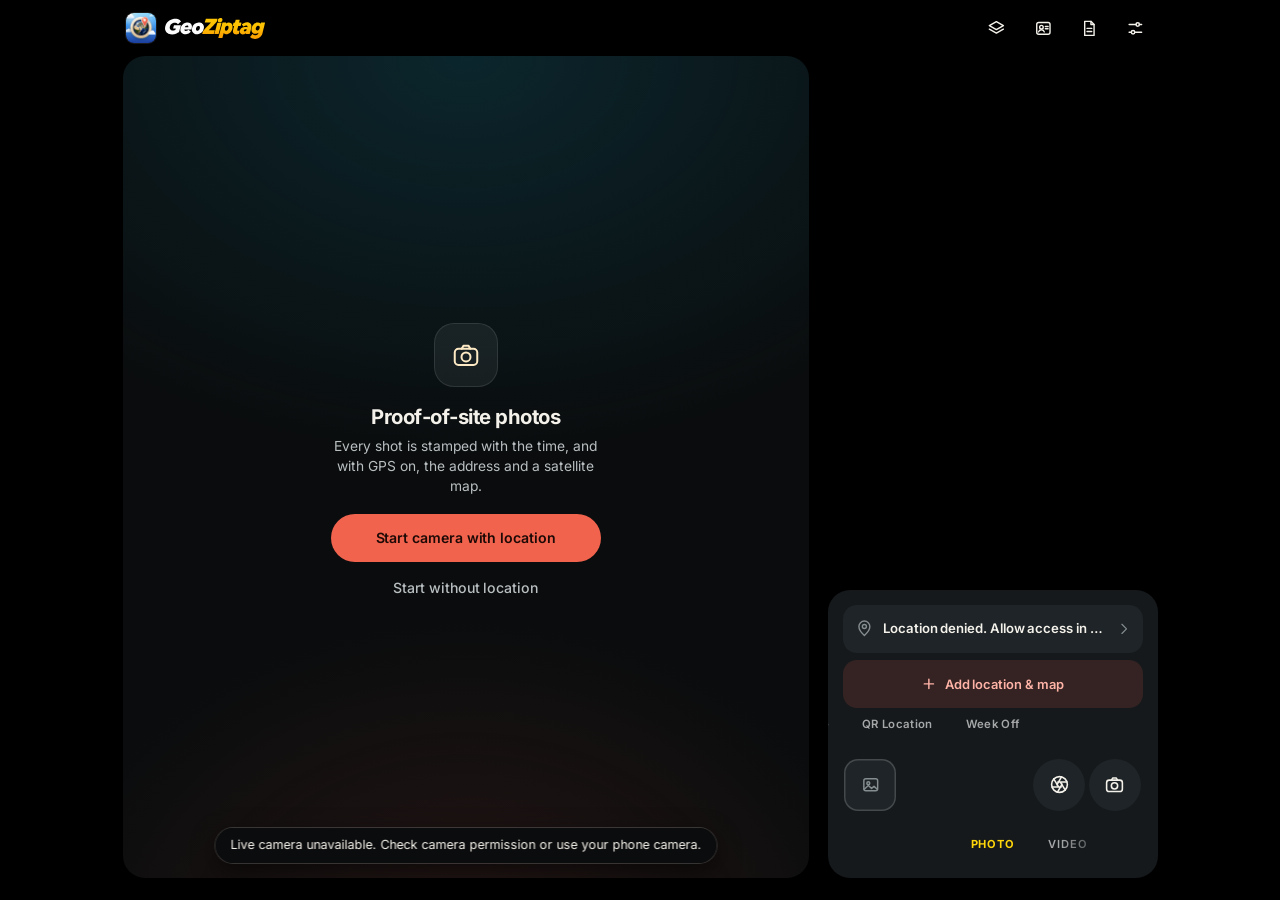
==== commit d8c99516: "Week Off mode: WEEK OFF badge, no GPS, live photo / ID card / passport photo A fourth stamp style. T" ====
--- a/web/index.html
+++ b/web/index.html
@@ -57,6 +57,8 @@
   <symbol id="i-volume" viewBox="0 0 24 24"><path d="M4 9.5h3.5L12 5.5v13l-4.5-4H4Z"/><path d="M15.5 9.2a4 4 0 0 1 0 5.6M18 6.7a7.5 7.5 0 0 1 0 10.6"/></symbol>
   <symbol id="i-position" viewBox="0 0 24 24"><rect x="4.5" y="3" width="15" height="18" rx="2"/><path d="M7.5 16.5h9"/></symbol>
   <symbol id="i-help" viewBox="0 0 24 24"><circle cx="12" cy="12" r="9"/><path d="M9.6 9.4a2.5 2.5 0 0 1 4.9.7c0 1.7-2.5 2.1-2.5 3.7M12 17h.01"/></symbol>
+  <symbol id="i-x" viewBox="0 0 24 24"><path d="M6 6l12 12M18 6 6 18"/></symbol>
+  <symbol id="i-clock" viewBox="0 0 24 24"><circle cx="12" cy="13" r="7.5"/><path d="M12 8.5V13l3 2M5 5.5 3 7.5M19 5.5l2 2"/></symbol>
   <symbol id="i-search" viewBox="0 0 24 24"><circle cx="11" cy="11" r="6.5"/><path d="m20 20-4.2-4.2"/></symbol>
   <symbol id="i-edit" viewBox="0 0 24 24"><path d="M4 20h4L19 9a2.1 2.1 0 0 0-4-4L4 16z"/><path d="m14 6 4 4"/></symbol>
   <symbol id="i-plus-sm" viewBox="0 0 24 24"><path d="M12 5v14M5 12h14"/></symbol>
@@ -101,6 +103,7 @@
   </header>
 
   <section class="viewfinder" aria-label="Photo viewfinder">
+    <div id="idGuide" class="id-guide" aria-hidden="true" hidden><span>Fit the ID card inside</span></div>
     <video id="video" autoplay muted playsinline hidden></video>
     <img id="result" alt="Photo with the stamp embedded" hidden>
     <video id="resultVideo" class="result-video" controls playsinline hidden></video>
@@ -139,7 +142,13 @@
   <button id="idTap" class="log-tap" type="button" aria-label="Choose employee" aria-haspopup="dialog" hidden></button>
   <button id="mapTap" class="log-tap" type="button" aria-label="Open this place in Maps" hidden></button>
   <button id="noteTap" class="log-tap" type="button" aria-label="Edit the note on the stamp" hidden></button>
-  <div id="undoToast" class="undo-toast" role="status" hidden><span id="undoText"></span><button id="undoButton" type="button">Undo</button></div>
+  <div id="undoToast" class="undo-toast" role="status" popover="manual" hidden><span id="undoText"></span><button id="undoButton" type="button">Undo</button></div>
+  <div id="sourceChoice" class="log-choice" role="group" aria-label="Photo for Week Off" hidden>
+    <button type="button" data-source="live">Live photo</button>
+    <button type="button" data-source="id">ID card</button>
+    <button type="button" data-source="passport">Passport photo</button>
+    <small>For the next photo</small>
+  </div>
   <div id="logChoice" class="log-choice" role="group" aria-label="Log in or Log out" hidden>
     <button type="button" data-choose="in">Log in</button>
     <button type="button" data-choose="out">Log out</button>
@@ -167,6 +176,7 @@
         <button type="button" class="style-pill" data-template="satellite" aria-pressed="true">Satellite</button>
         <button type="button" class="style-pill" data-template="attendance" aria-pressed="false">Attendance</button>
         <button type="button" class="style-pill" data-template="qr" aria-pressed="false">QR Location</button>
+        <button type="button" class="style-pill" data-template="weekoff" aria-pressed="false">Week Off</button>
       </div>
     </div>
     <div class="shutter-tray">
@@ -232,6 +242,7 @@
     <label><input type="radio" name="template" value="satellite"><svg class="icon" aria-hidden="true"><use href="#i-globe"/></svg><span><strong>Satellite</strong><small>Map, address, GPS</small></span></label>
     <label><input type="radio" name="template" value="attendance"><svg class="icon" aria-hidden="true"><use href="#i-person"/></svg><span><strong>Attendance</strong><small>Employee ID, log in/out, time and place</small></span></label>
     <label><input type="radio" name="template" value="qr"><svg class="icon" aria-hidden="true"><use href="#i-qr"/></svg><span><strong>QR location</strong><small>Scannable map link</small></span></label>
+    <label><input type="radio" name="template" value="weekoff"><svg class="icon" aria-hidden="true"><use href="#i-person"/></svg><span><strong>Week Off</strong><small>Employee ID, WEEK OFF badge, no GPS</small></span></label>
   </fieldset>
   <p class="hint">Preview uses sample data. Stamp position is in Settings.</p>
 </dialog>
@@ -380,46 +391,39 @@
   <p id="photoTimings" class="app-version" hidden></p>
 </dialog>
 
-<dialog id="employeePicker" class="wheel-sheet" aria-labelledby="employeeTitle">
-  <div class="sheet-head"><h2 id="employeeTitle">Employee</h2><form method="dialog"><button class="sheet-done">Done</button></form></div>
-  <div class="wheel-heads" aria-hidden="true"><span>Employee ID</span><span>Name</span><span>Action</span></div>
-  <div class="wheel-wrap wheel3">
-    <div id="employeeWheel" class="wheel" role="listbox" aria-label="Employee ID" tabindex="0"></div>
-    <div id="nameWheel" class="wheel" role="listbox" aria-label="Name"></div>
-    <div id="actionWheel" class="wheel" role="listbox" aria-label="Log in or Log out"></div>
-  </div>
-  <p id="logHint" class="hint wheel-hint"></p>
-  <button type="button" class="text-button wheel-manage" data-open="employeesSheet">Add or import IDs</button>
-</dialog>
-
-<dialog id="employeesSheet" aria-labelledby="employeesTitle">
-  <div class="sheet-head"><h2 id="employeesTitle">Employee IDs <small id="employeeCount"></small></h2><form method="dialog"><button class="sheet-done">Done</button></form></div>
-  <div class="emp-search">
-    <svg class="icon" aria-hidden="true"><use href="#i-search"/></svg>
-    <input id="empSearch" type="search" placeholder="Search ID or name" autocomplete="off" autocapitalize="characters" spellcheck="false" enterkeyhint="search">
-  </div>
-  <div id="empList" class="emp-list"></div>
-  <div class="sheet-actions emp-actions">
-    <button id="empNewSeries" type="button" class="text-button">+ New ID format</button>
-    <label class="file-button" for="employeeFile">Import file</label>
-    <input id="employeeFile" class="logo-input" type="file" accept=".txt,.csv,.pdf,text/plain,text/csv,application/pdf">
-  </div>
-  <p class="hint">Changes are saved as you make them. Tap + to add the next ID in a series; tap the pencil to change an ID or name.</p>
-  <p id="employeeStatus" class="hint" role="status"></p>
-</dialog>
-
-<dialog id="registerSheet" aria-labelledby="registerTitle">
-  <div class="sheet-head"><h2 id="registerTitle">Attendance register</h2><form method="dialog"><button class="sheet-done">Done</button></form></div>
+<dialog id="attendanceHub" class="hub" aria-label="Attendance">
+  <header class="hub-head">
+    <button id="hubClose" class="round-btn" type="button" aria-label="Close"><svg class="icon" aria-hidden="true"><use href="#i-x"/></svg></button>
+    <span id="hubSmallTitle" class="hub-small" aria-hidden="true">Employees</span>
+    <div class="hub-actions">
+      <button id="hubEdit" class="pill-btn" type="button">Edit</button>
+      <button id="hubAdd" class="round-btn" type="button" aria-label="Add"><svg class="icon" aria-hidden="true"><use href="#i-plus-sm"/></svg></button>
+    </div>
+  </header>
+  <div id="hubScroll" class="hub-scroll">
+    <h1 id="hubTitle" class="hub-title">Employees</h1>
+    <section id="hubEmployees" class="hub-page">
+      <div id="hubEmpList"></div>
+      <div class="sheet-actions emp-actions">
+        <label class="file-button" for="employeeFile">Import file</label>
+        <input id="employeeFile" class="logo-input" type="file" accept=".txt,.csv,.pdf,text/plain,text/csv,application/pdf">
+      </div>
+      <p class="hint">Tap a person to edit their ID, name, week off and shift. Swipe a row left to delete it. The switch turns an employee on or off in the wheels.</p>
+      <p id="employeeStatus" class="hint" role="status"></p>
+    </section>
+    <section id="hubShifts" class="hub-page" hidden>
+      <div id="hubShiftList"></div>
+      <p class="hint">A shift is a start and an end time. Give one to each employee; a shift that ends before it starts runs past midnight. A Log in more than 10 minutes after the start is marked Late, and a Log out more than 10 minutes before the end is marked Early.</p>
+    </section>
+    <section id="hubRegister" class="hub-page" hidden>
   <p id="registerSummary" class="hint"></p>
   <div id="registerList" class="register-list"></div>
   <div class="sheet-actions">
     <button id="exportRegister" class="primary" type="button">Export CSV</button>
     <button id="clearRegister" class="text-button" type="button">Clear</button>
   </div>
-</dialog>
-
-<dialog id="teamSheet" aria-labelledby="teamTitle">
-  <div class="sheet-head"><h2 id="teamTitle">Shared register</h2><form method="dialog"><button class="sheet-done">Done</button></form></div>
+    </section>
+    <section id="hubTeam" class="hub-page" hidden>
   <div id="teamJoined" hidden>
     <div class="status-card">
       <span class="status-icon" aria-hidden="true"><svg class="icon"><use href="#i-cloud"/></svg></span>
@@ -449,6 +453,105 @@
     <button id="createTeam" type="button">Create team</button>
     <p id="teamStatus" class="hint" role="status"></p>
   </div>
+    </section>
+  </div>
+  <nav class="hub-tabs" aria-label="Attendance pages">
+    <span id="hubHighlight" aria-hidden="true"></span>
+    <button type="button" data-tab="employees" aria-selected="true"><svg class="icon" aria-hidden="true"><use href="#i-person"/></svg><span>Employees</span></button>
+    <button type="button" data-tab="shifts" aria-selected="false"><svg class="icon" aria-hidden="true"><use href="#i-clock"/></svg><span>Shifts</span></button>
+    <button type="button" data-tab="register" aria-selected="false"><svg class="icon" aria-hidden="true"><use href="#i-list"/></svg><span>Register</span></button>
+    <button type="button" data-tab="team" aria-selected="false"><svg class="icon" aria-hidden="true"><use href="#i-cloud"/></svg><span>Team</span></button>
+  </nav>
+</dialog>
+
+<dialog id="empEdit" class="hub hub-edit" aria-labelledby="empEditTitle">
+  <header class="hub-bar">
+    <button id="eeCancel" class="round-btn" type="button" aria-label="Cancel"><svg class="icon" aria-hidden="true"><use href="#i-x"/></svg></button>
+    <h2 id="empEditTitle">Edit Employee</h2>
+    <button id="eeSave" class="round-btn ok" type="button" aria-label="Save"><svg class="icon" aria-hidden="true"><use href="#i-check"/></svg></button>
+  </header>
+  <div class="hub-body">
+    <div class="card">
+      <label class="row"><span>Employee ID</span><input id="eeId" type="text" maxlength="40" autocapitalize="characters" autocomplete="off" spellcheck="false" placeholder="ID"></label>
+      <label class="row"><span>Name</span><input id="eeName" type="text" maxlength="60" autocomplete="off" placeholder="Add name"></label>
+    </div>
+    <div class="card" id="eePassportCard">
+      <div class="row stack"><span>Passport photo</span>
+        <div class="passport-row"><img id="eePassportImg" alt="Passport photo" hidden><div class="passport-buttons"><button id="eePassportPick" type="button">Take or choose photo</button><button id="eePassportClear" type="button" hidden>Remove</button></div></div>
+        <input id="eePassportFile" type="file" accept="image/*" hidden></div>
+      <p class="hint">Used by Week Off mode. Kept on this phone only; it is never uploaded.</p>
+    </div>
+    <div class="card" id="eeOffCard">
+      <div class="row stack"><span>Week off</span><div id="eeDays" class="days" role="group" aria-label="Week off days"></div></div>
+    </div>
+    <div class="card" id="eeShiftCard">
+      <label class="row"><span>Shift</span><select id="eeShift" aria-label="Shift"></select></label>
+      <div id="eeCustom" hidden>
+        <button id="eeStartRow" class="row time-row" type="button" aria-expanded="false"><span>Starts</span><b id="eeStartText">9:00 AM</b></button>
+        <div id="eeStartWheel" hidden></div>
+        <button id="eeEndRow" class="row time-row last" type="button" aria-expanded="false"><span>Ends</span><b id="eeEndText">6:00 PM</b></button>
+        <div id="eeEndWheel" hidden></div>
+      </div>
+    </div>
+    <div class="card" id="eeRotateCard">
+      <label class="row"><span>Rotate shifts</span><input id="eeRotate" class="switch" type="checkbox"></label>
+      <div id="eeRotation" hidden>
+        <label class="row"><span>Changes every</span><select id="eeEvery" aria-label="Shift changes every"><option value="7">Week</option><option value="15">15 days</option><option value="month">Month</option><option value="30">30 days</option><option value="custom">Custom…</option></select></label>
+        <label class="row" id="eeEveryRow" hidden><span>Number of days</span><input id="eeEveryDays" type="number" inputmode="numeric" min="1" max="365" value="10"></label>
+        <label class="row"><span>First turn starts</span><input id="eeFrom" type="date"></label>
+        <p id="eeRunHint" class="hint"></p>
+        <div id="eeSteps"></div>
+        <label class="row last"><span>Add a shift</span><select id="eeAddStep" aria-label="Add a shift to the rotation"></select></label>
+      </div>
+    </div>
+    <div class="card">
+      <label class="row"><span>Active</span><input id="eeActive" class="switch" type="checkbox"></label>
+      <label class="row"><span>This is my ID</span><input id="eeMine" class="switch" type="checkbox"></label>
+    </div>
+    <button id="eeDelete" class="delete-button" type="button">Delete employee</button>
+  </div>
+</dialog>
+
+<dialog id="shiftEdit" class="hub hub-edit" aria-labelledby="shiftEditTitle">
+  <header class="hub-bar">
+    <button id="seCancel" class="round-btn" type="button" aria-label="Cancel"><svg class="icon" aria-hidden="true"><use href="#i-x"/></svg></button>
+    <h2 id="shiftEditTitle">Edit Shift</h2>
+    <button id="seSave" class="round-btn ok" type="button" aria-label="Save"><svg class="icon" aria-hidden="true"><use href="#i-check"/></svg></button>
+  </header>
+  <div class="hub-body">
+    <div class="card">
+      <label class="row"><span>Name</span><input id="seName" type="text" maxlength="30" autocomplete="off" placeholder="e.g. Morning"></label>
+    </div>
+    <div class="card">
+      <button id="seStartRow" class="row time-row" type="button" aria-expanded="false"><span>Starts</span><b id="seStartText">9:00 AM</b></button>
+      <div id="seStartWheel" hidden></div>
+      <button id="seEndRow" class="row time-row last" type="button" aria-expanded="false"><span>Ends</span><b id="seEndText">6:00 PM</b></button>
+      <div id="seEndWheel" hidden></div>
+    </div>
+    <div class="card">
+      <div class="row stack"><span>Shift days</span><div id="seDays" class="days" role="group" aria-label="Days this shift works"></div></div>
+    </div>
+    <button id="seDelete" class="delete-button" type="button">Delete shift</button>
+  </div>
+</dialog>
+
+<dialog id="employeePicker" class="wheel-sheet" aria-labelledby="employeeTitle">
+  <header class="hub-bar picker-bar">
+    <button id="wheelClose" class="round-btn" type="button" aria-label="Close"><svg class="icon" aria-hidden="true"><use href="#i-x"/></svg></button>
+    <h2 id="employeeTitle">Employee</h2>
+    <div class="hub-actions">
+      <button id="wheelSearchToggle" class="round-btn" type="button" aria-label="Search employees"><svg class="icon" aria-hidden="true"><use href="#i-search"/></svg></button>
+      <button id="wheelEditButton" class="pill-btn" type="button">Edit</button>
+    </div>
+  </header>
+  <div id="wheelSearchRow" class="emp-search" hidden><svg class="icon" aria-hidden="true"><use href="#i-search"/></svg><input id="wheelSearch" type="search" placeholder="Search ID or name" autocomplete="off" autocapitalize="characters" spellcheck="false" enterkeyhint="search"></div>
+  <div id="wheelRows" class="wheel-wrap wheel3">
+    <div id="employeeWheel" class="wheel" role="listbox" aria-label="Employee ID" tabindex="0"></div>
+    <div id="nameWheel" class="wheel" role="listbox" aria-label="Name"></div>
+    <div id="actionWheel" class="wheel" role="listbox" aria-label="Log in or Log out"></div>
+  </div>
+  <p id="logHint" class="hint wheel-hint"></p>
+  <button type="button" class="text-button wheel-manage" data-open="employeesSheet">Add or import IDs</button>
 </dialog>
 
 <dialog id="teamRegisterSheet" aria-labelledby="teamRegisterTitle">
--- a/web/style.css
+++ b/web/style.css
@@ -1086,7 +1086,7 @@
 .log-choice small { grid-column: 1; text-align: center; color: rgba(255, 255, 255, .6); font-size: .68rem; }
 
 /* The three wheels: employee ID, name, Log in / Log out. */
-.wheel-heads, .wheel3 { display: grid; grid-template-columns: 1.3fr 1fr .85fr; gap: .25rem; }
+.wheel-heads, .wheel3 { display: grid; grid-template-columns: 1.15fr 1.15fr .8fr; gap: .25rem; }
 .wheel-heads { margin: .6rem .2rem -.2rem; color: var(--text-3); font-size: .7rem; font-weight: 600; letter-spacing: .06em; text-transform: uppercase; text-align: center; }
 .wheel3 .wheel { min-width: 0; }
 .wheel3 .wheel-item { padding: 0 .2rem; font-size: 1rem; }
@@ -1132,3 +1132,117 @@
 .shutter.holding { animation: hold-pulse .9s ease-in-out infinite; touch-action: none; }
 @keyframes hold-pulse { 50% { box-shadow: inset 0 0 0 3px var(--cream), 0 0 0 6px rgba(255, 59, 48, .55); } }
 .shutter { touch-action: manipulation; -webkit-touch-callout: none; user-select: none; -webkit-user-select: none; }
+
+/* Wheel rows: a small pencil beside each ID and name, and "+ Add next" rows. */
+.wheel3 .wheel-item { position: relative; }
+.wheel-edit { display: grid; flex: none; width: 26px; height: 26px; min-height: 26px; padding: 0; place-items: center; border-radius: 50%; background: transparent; color: var(--text-3); }
+.wheel-edit .icon { width: .9rem; height: .9rem; }
+.wheel3 .wheel-item.add strong { color: var(--text-2); font-weight: 600; font-size: .92rem; }
+.wheel3 .wheel-item.editing { z-index: 2; }
+.wheel-input { width: 100%; min-height: 36px !important; padding: .2rem .5rem !important; border-radius: 9px !important; text-align: center; font-size: 16px; }
+#wheelSearchRow { margin: .3rem 0 0; }
+.sheet-head #wheelSearchToggle { margin-right: .4rem; }
+.wheel3 .wheel-item { font-size: .95rem; } .wheel3 .wheel-item small { font-size: .9rem; }
+
+/* The wheels, like the iPhone Timers picker: no headings, one band; one pencil at the left of the middle row. */
+.wheel3 { grid-template-columns: 1.15fr 1.15fr .8fr; }
+.wheel-pencil { position: absolute; z-index: 3; left: .35rem; top: 50%; display: grid; width: 34px; height: 34px; min-height: 34px; margin-top: -17px; padding: 0; place-items: center; border-radius: 50%; background: rgba(255, 255, 255, .1); color: var(--text); }
+.wheel-pencil[hidden] { display: none; }
+.wheel-pencil .icon { width: 1rem; height: 1rem; }
+.wheel-pencil.ok { background: #1f6b43; color: #fff; }
+.wheel3 .wheel-item[aria-selected=true] strong { font-weight: 700; }
+.wheel3.editing-row #employeeWheel, .wheel3.editing-row #nameWheel { overflow-y: hidden; }
+.wheel3 .wheel-item { font-size: 1.05rem; }
+
+/* ---------- The Attendance area (Employees · Shifts · Register · Team), laid out like the iPhone Alarms app ---------- */
+dialog.hub { width: 100%; max-width: none; height: 100%; max-height: none; margin: 0; padding: 0; border-radius: 0; overflow: hidden; background: #000; box-shadow: none; animation: none; }
+dialog.hub::backdrop { background: #000; }
+.hub-head, .hub-bar { position: absolute; z-index: 5; top: 0; left: 0; right: 0; display: flex; align-items: center; gap: .6rem; padding: calc(env(safe-area-inset-top) + .5rem) 1rem .6rem; transition: background-color .2s, backdrop-filter .2s; }
+.hub.collapsed .hub-head { background: rgba(10, 10, 12, .72); -webkit-backdrop-filter: blur(18px); backdrop-filter: blur(18px); }
+.hub-bar { background: rgba(10, 10, 12, .72); -webkit-backdrop-filter: blur(18px); backdrop-filter: blur(18px); justify-content: space-between; }
+.hub-bar h2 { flex: 1; margin: 0; text-align: center; font-size: 1.05rem; font-weight: 700; letter-spacing: 0; }
+.hub-actions { display: flex; align-items: center; gap: .5rem; margin-left: auto; }
+.hub-small { position: absolute; left: 50%; transform: translateX(-50%); opacity: 0; font-weight: 700; transition: opacity .2s; pointer-events: none; }
+.hub.collapsed .hub-small { opacity: 1; }
+.round-btn, .pill-btn { display: grid; flex: none; place-items: center; min-height: 44px; border-radius: 999px; background: rgba(60, 60, 64, .75); color: #fff; font-weight: 600; font-size: 1rem; }
+.round-btn { width: 44px; padding: 0; }
+.round-btn .icon { width: 1.2rem; height: 1.2rem; }
+.round-btn.ok { background: #ffd60a; color: #151515; }
+.pill-btn { padding: 0 1.1rem; }
+.pill-btn.active { background: #ffd60a; color: #151515; }
+.hub-scroll { position: absolute; inset: 0; overflow-y: auto; overscroll-behavior: contain; padding: calc(env(safe-area-inset-top) + 4.2rem) 1rem calc(env(safe-area-inset-bottom) + 7rem); }
+.hub-title { margin: .4rem 0 1rem; font-size: 2.1rem; font-weight: 800; letter-spacing: -.02em; }
+.hub-section { margin: 1.2rem 0 .3rem; color: var(--text); font-size: 1.15rem; font-weight: 700; }
+.hub-empty { margin: 1.5rem .2rem; text-align: center; }
+.alarm-list { border-top: 1px solid var(--line-strong); }
+.alarm-row { position: relative; overflow: hidden; border-bottom: 1px solid var(--line-strong); cursor: pointer; touch-action: pan-y; }
+.alarm-content { position: relative; z-index: 1; display: flex; align-items: center; gap: .8rem; padding: .7rem 0; background: #000; will-change: transform; }
+.alarm-main { flex: 1; min-width: 0; }
+.alarm-time { display: flex; align-items: baseline; gap: .4rem; overflow: hidden; font-size: 1.9rem; font-weight: 300; letter-spacing: -.01em; white-space: nowrap; }
+.alarm-time small { color: var(--text-2); font-size: 1rem; font-weight: 500; letter-spacing: 0; }
+.alarm-time small.none { color: var(--text-3); }
+.alarm-time .mine { width: 1rem; height: 1rem; align-self: center; fill: #ffd60a; color: #ffd60a; }
+.alarm-sub { margin-top: .1rem; color: var(--text-2); font-size: .92rem; }
+.alarm-row.dim .alarm-time, .alarm-row.dim .alarm-sub, .alarm-row.dim small { color: var(--text-3); }
+.switch-wrap { flex: none; display: block; margin: 0 !important; }
+.row-chevron { flex: none; width: 1.1rem; height: 1.1rem; color: var(--text-3); }
+.row-delete { position: absolute; z-index: 0; top: 0; right: 0; bottom: 0; width: 88px; min-height: 0; border-radius: 0; background: #ff3b30; color: #fff; font-weight: 700; }
+.alarm-list.editing .alarm-content, #hubEmpList.editing .alarm-content, #hubShiftList.editing .alarm-content { transform: translateX(-88px); transition: transform .2s ease; }
+.hub-tabs { position: absolute; z-index: 6; left: 1rem; right: 1rem; bottom: calc(env(safe-area-inset-bottom) + .7rem); display: grid; grid-template-columns: repeat(4, 1fr); padding: .3rem; border-radius: 32px; background: rgba(34, 34, 38, .78); -webkit-backdrop-filter: blur(22px) saturate(1.4); backdrop-filter: blur(22px) saturate(1.4); box-shadow: 0 8px 30px rgba(0, 0, 0, .55), inset 0 0 0 1px rgba(255, 255, 255, .08); }
+.hub-tabs button { position: relative; z-index: 1; display: flex; flex-direction: column; align-items: center; gap: .15rem; min-height: 56px; padding: .45rem 0; border-radius: 26px; background: transparent; color: var(--text); font-size: .7rem; font-weight: 600; }
+.hub-tabs button .icon { width: 1.5rem; height: 1.5rem; }
+.hub-tabs button[aria-selected=true] { color: #ffd60a; }
+#hubHighlight { position: absolute; z-index: 0; top: .3rem; bottom: .3rem; left: 0; width: 25%; border-radius: 26px; background: rgba(0, 0, 0, .55); transition: transform .3s cubic-bezier(.2, .8, .2, 1), width .3s; margin-left: .3rem; }
+/* Edit pages (employee, shift) */
+dialog.hub-edit { background: #000; }
+.hub-body { position: absolute; inset: 0; overflow-y: auto; overscroll-behavior: contain; padding: calc(env(safe-area-inset-top) + 4.5rem) 1rem calc(env(safe-area-inset-bottom) + 2rem); }
+.hub-body .card { margin-bottom: 1rem; padding: 0 1rem; border-radius: 16px; background: #1c1c1e; }
+.hub-body .row { display: flex; align-items: center; justify-content: space-between; gap: 1rem; width: 100%; min-height: 54px; margin: 0; padding: 0; border-bottom: 1px solid var(--line-strong); background: transparent; color: var(--text); font-size: 1.02rem; font-weight: 400; text-align: left; }
+.hub-body .card > :last-child.row, .hub-body .card > .row:last-child { border-bottom: 0; }
+.hub-body .row > span { flex: none; color: var(--text); font-size: 1rem; }
+.hub-body .row input[type=text], .hub-body .row select { flex: 1; width: auto; min-width: 0; min-height: 44px; padding: 0; border: 0; border-radius: 0; background: transparent; color: var(--text-2); font-size: 16px; text-align: right; box-shadow: none; }
+.hub-body .row input[type=text]:focus, .hub-body .row select:focus { background: transparent; color: #fff; }
+.hub-body .row select { appearance: none; -webkit-appearance: none; background-image: none; direction: rtl; }
+.hub-body .row.stack { flex-direction: column; align-items: stretch; gap: .6rem; padding: .9rem 0; }
+.hub-body .row.time-row b { color: #ffd60a; font-size: 1.02rem; font-weight: 600; }
+.days { display: flex; justify-content: space-between; }
+.day { width: 40px; height: 40px; min-height: 40px; padding: 0; border-radius: 50%; background: #3a3a3c; color: var(--text-2); font-weight: 700; font-size: .9rem; }
+.day[aria-pressed=true] { background: #ffd60a; color: #151515; }
+.delete-button { display: block; width: 100%; min-height: 54px; border-radius: 16px; background: #1c1c1e; color: #ff453a; font-size: 1.02rem; font-weight: 600; }
+.time-wheel { margin: 0 0 .3rem; }
+.time-wheel .wheel { height: 176px; padding: 66px 0; }
+.time-wheel { display: grid; grid-template-columns: 1fr 1fr 1fr; gap: .25rem; }
+.status-chip { grid-column: 1 / -1; justify-self: start; padding: .05rem .5rem; border-radius: 999px; background: #2c2c2e; color: #f0a15e; font-size: .72rem; font-style: normal; font-weight: 700; letter-spacing: .04em; }
+/* The employee wheel page uses the same header */
+dialog.wheel-sheet { padding-top: 0; }
+.picker-bar { position: static; margin: 0 -1.15rem .4rem; padding: .7rem 1rem .5rem; background: transparent; -webkit-backdrop-filter: none; backdrop-filter: none; }
+.picker-bar h2 { font-size: 1.05rem; }
+.picker-bar .round-btn { width: 40px; min-height: 40px; }
+.picker-bar .pill-btn { min-height: 40px; }
+.wheel3 { padding-left: 0; }
+
+.undo-toast[popover] { inset: auto auto calc(var(--bottom-bar, 200px) + .8rem) 50%; margin: 0; border: 0; overflow: visible; color: #fff; }
+.undo-toast[popover].over-hub { bottom: calc(env(safe-area-inset-bottom) + 6.4rem); }
+
+.hub-body .card .row.last, .hub-body .card > .row:last-child { border-bottom: 0; }
+dialog.hub .switch:checked { background: #ffd60a; }
+dialog.hub .switch:checked::before { background: #151515; }
+.hub-body .row { border-radius: 0; }
+
+.step-row { display: flex; align-items: center; gap: .5rem; padding-block: .35rem; }
+.step-main { flex: 1; min-width: 0; width: 100%; display: grid; justify-items: start; justify-content: start; text-align: left; background: none; padding: 0; min-height: 44px; border-radius: 0; color: inherit; }
+.step-main b { font-weight: 600; }
+.step-main small { color: var(--text-2); font-size: .8rem; }
+.step-remove { width: 36px; height: 36px; min-height: 36px; padding: 0; border-radius: 50%; background: #3a3a3c; color: var(--text-2); }
+#eeRunHint { margin: 0; padding: .6rem 1rem; }
+
+.register-row .log.weekoff { color: #7fb6ff; }
+.log-choice button[aria-pressed=true][data-source] { background: #2f6fd1; }
+.id-guide { position: absolute; left: 50%; top: 40%; width: min(82%, 420px); aspect-ratio: 85.6 / 54; transform: translate(-50%, -50%); border: 2px dashed rgba(255, 255, 255, .85); border-radius: 14px; pointer-events: none; z-index: 2; display: grid; place-items: end center; padding-bottom: .5rem; box-shadow: 0 0 0 9999px rgba(0, 0, 0, .28); }
+.id-guide[hidden] { display: none; }
+.id-guide span { font-size: .75rem; font-weight: 700; color: #fff; text-shadow: 0 1px 3px rgba(0, 0, 0, .7); }
+.passport-row { display: flex; align-items: center; gap: 1rem; }
+.passport-row img { width: 70px; height: 90px; object-fit: cover; border-radius: 8px; background: #000; }
+.passport-buttons { display: grid; gap: .5rem; }
+.passport-buttons button { min-height: 40px; padding: 0 1rem; border-radius: 11px; background: #3a3a3c; color: #fff; font-weight: 600; }
+.passport-buttons #eePassportClear { background: transparent; color: #ff453a; }
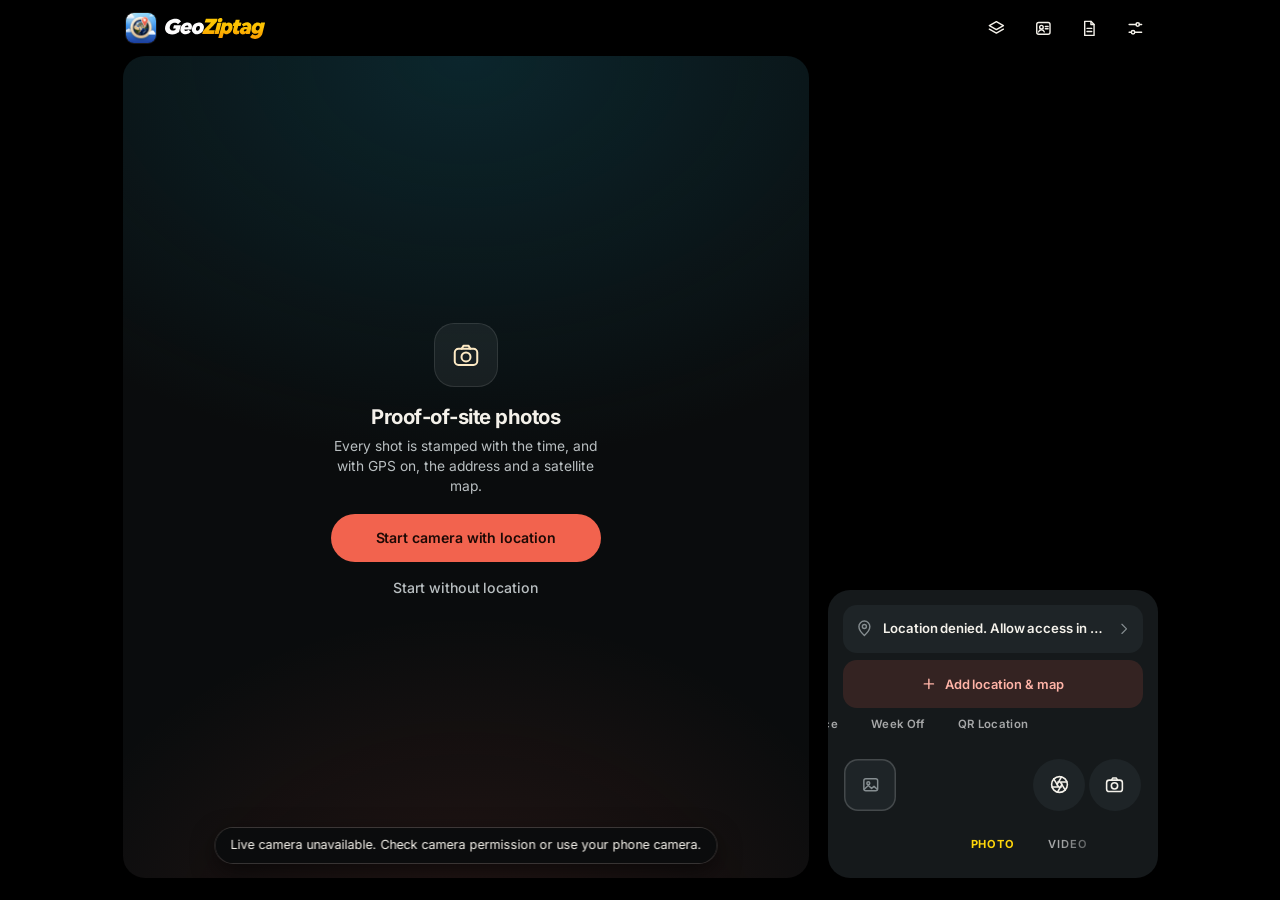
==== commit adf0dbd9: "Flash button stays in place (dimmed with a reason when unavailable); Week Off between Attendance and" ====
--- a/web/index.html
+++ b/web/index.html
@@ -175,8 +175,8 @@
       <div id="styleTrack" class="style-track">
         <button type="button" class="style-pill" data-template="satellite" aria-pressed="true">Satellite</button>
         <button type="button" class="style-pill" data-template="attendance" aria-pressed="false">Attendance</button>
+        <button type="button" class="style-pill" data-template="weekoff" aria-pressed="false">Week Off</button>
         <button type="button" class="style-pill" data-template="qr" aria-pressed="false">QR Location</button>
-        <button type="button" class="style-pill" data-template="weekoff" aria-pressed="false">Week Off</button>
       </div>
     </div>
     <div class="shutter-tray">
@@ -241,8 +241,8 @@
   <fieldset class="template-options" aria-label="Choose a stamp">
     <label><input type="radio" name="template" value="satellite"><svg class="icon" aria-hidden="true"><use href="#i-globe"/></svg><span><strong>Satellite</strong><small>Map, address, GPS</small></span></label>
     <label><input type="radio" name="template" value="attendance"><svg class="icon" aria-hidden="true"><use href="#i-person"/></svg><span><strong>Attendance</strong><small>Employee ID, log in/out, time and place</small></span></label>
+    <label><input type="radio" name="template" value="weekoff"><svg class="icon" aria-hidden="true"><use href="#i-person"/></svg><span><strong>Week Off</strong><small>Employee ID, WEEK OFF badge, no GPS</small></span></label>
     <label><input type="radio" name="template" value="qr"><svg class="icon" aria-hidden="true"><use href="#i-qr"/></svg><span><strong>QR location</strong><small>Scannable map link</small></span></label>
-    <label><input type="radio" name="template" value="weekoff"><svg class="icon" aria-hidden="true"><use href="#i-person"/></svg><span><strong>Week Off</strong><small>Employee ID, WEEK OFF badge, no GPS</small></span></label>
   </fieldset>
   <p class="hint">Preview uses sample data. Stamp position is in Settings.</p>
 </dialog>
--- a/web/style.css
+++ b/web/style.css
@@ -1246,3 +1246,5 @@
 .passport-buttons { display: grid; gap: .5rem; }
 .passport-buttons button { min-height: 40px; padding: 0 1rem; border-radius: 11px; background: #3a3a3c; color: #fff; font-weight: 600; }
 .passport-buttons #eePassportClear { background: transparent; color: #ff453a; }
+
+.flash-button.unavailable { opacity: .4; }
